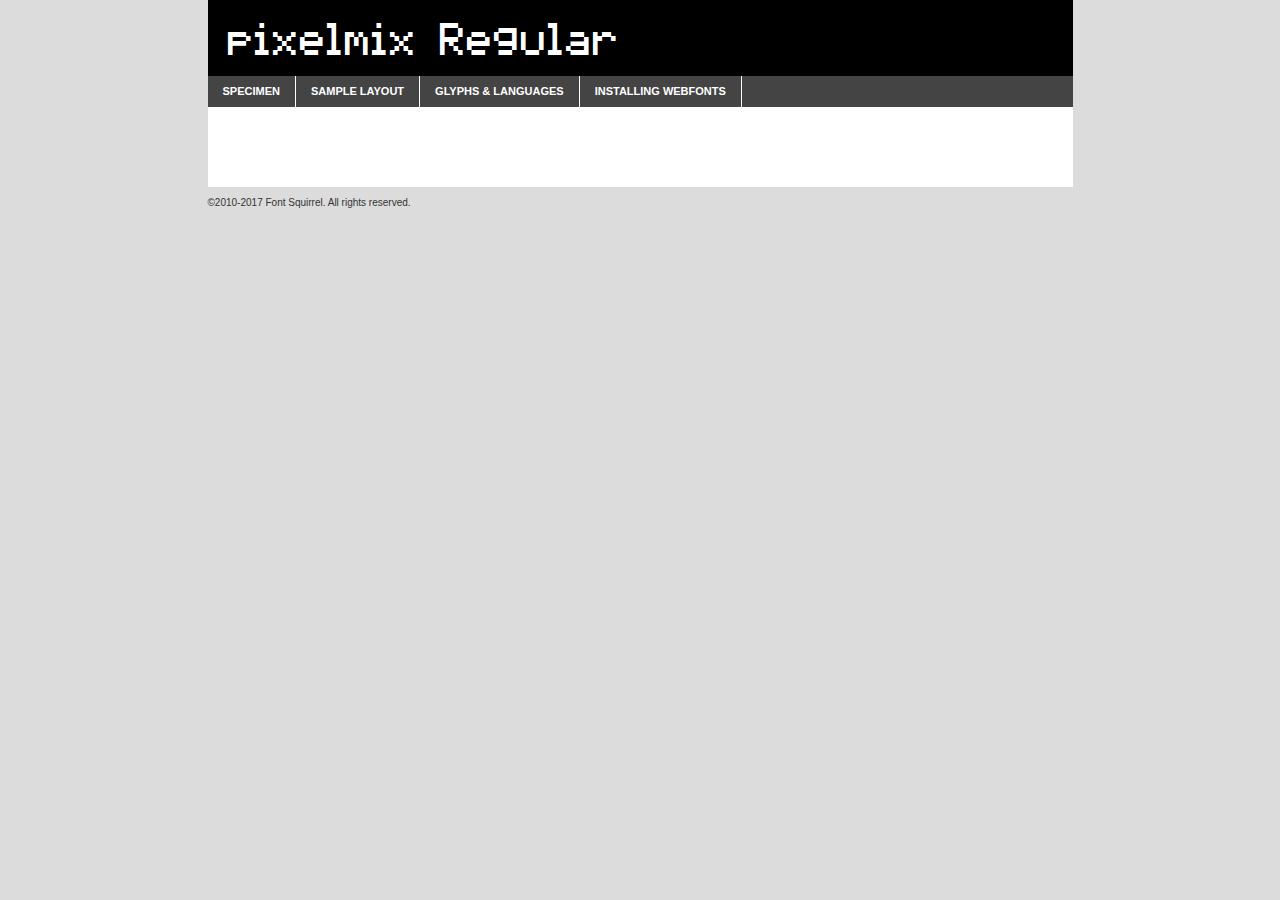
==== index.html @ a8cc3ea4 "test" ====
<!DOCTYPE html PUBLIC "-//W3C//DTD XHTML 1.0 Transitional//EN"
	"http://www.w3.org/TR/xhtml1/DTD/xhtml1-transitional.dtd">

<html xmlns="http://www.w3.org/1999/xhtml" xml:lang="en" lang="en">
<head>
	<meta http-equiv="Content-Type" content="text/html; charset=utf-8" />
	<script src="http://ajax.googleapis.com/ajax/libs/jquery/1.7.2/jquery.min.js" type="text/javascript" charset="utf-8"></script>
	<script type="text/javascript">
	(function($){$.fn.easyTabs=function(option){var param=jQuery.extend({fadeSpeed:"fast",defaultContent:1,activeClass:'active'},option);$(this).each(function(){var thisId="#"+this.id;if(param.defaultContent==''){param.defaultContent=1;}
	if(typeof param.defaultContent=="number")
	{var defaultTab=$(thisId+" .tabs li:eq("+(param.defaultContent-1)+") a").attr('href').substr(1);}else{var defaultTab=param.defaultContent;}
	$(thisId+" .tabs li a").each(function(){var tabToHide=$(this).attr('href').substr(1);$("#"+tabToHide).addClass('easytabs-tab-content');});hideAll();changeContent(defaultTab);function hideAll(){$(thisId+" .easytabs-tab-content").hide();}
	function changeContent(tabId){hideAll();$(thisId+" .tabs li").removeClass(param.activeClass);$(thisId+" .tabs li a[href=#"+tabId+"]").closest('li').addClass(param.activeClass);if(param.fadeSpeed!="none")
	{$(thisId+" #"+tabId).fadeIn(param.fadeSpeed);}else{$(thisId+" #"+tabId).show();}}
	$(thisId+" .tabs li").click(function(){var tabId=$(this).find('a').attr('href').substr(1);changeContent(tabId);return false;});});}})(jQuery);
	</script>
	<link rel="stylesheet" href="specimen_files/specimen_stylesheet.css" type="text/css" charset="utf-8" />
	<link rel="stylesheet" href="stylesheet.css" type="text/css" charset="utf-8" />

	<style type="text/css">
					body{
				font-family: 'pixelmixregular';
							}
		</style>

	<title>pixelmix Regular Specimen</title>
	
	
	<script type="text/javascript" charset="utf-8">
		$(document).ready(function() {
			$('#container').easyTabs({defaultContent:1});
		});
	</script>
</head>

<body>
<div id="container">
	<div id="header">
		pixelmix Regular	</div>
	<ul class="tabs">
		<li><a href="#specimen">Specimen</a></li>
		<li><a href="#layout">Sample Layout</a></li>
				<li><a href="#glyphs">Glyphs &amp; Languages</a></li>
		<li><a href="#installing">Installing Webfonts</a></li>
		
	</ul>
	
	<div id="main_content">

		
			<div id="specimen">
		
				<div class="section">
					<div class="grid12 firstcol">
						<div class="huge">AaBb</div>
					</div>
				</div>
		
				<div class="section">
					<div class="glyph_range">A&#x200B;B&#x200b;C&#x200b;D&#x200b;E&#x200b;F&#x200b;G&#x200b;H&#x200b;I&#x200b;J&#x200b;K&#x200b;L&#x200b;M&#x200b;N&#x200b;O&#x200b;P&#x200b;Q&#x200b;R&#x200b;S&#x200b;T&#x200b;U&#x200b;V&#x200b;W&#x200b;X&#x200b;Y&#x200b;Z&#x200b;a&#x200b;b&#x200b;c&#x200b;d&#x200b;e&#x200b;f&#x200b;g&#x200b;h&#x200b;i&#x200b;j&#x200b;k&#x200b;l&#x200b;m&#x200b;n&#x200b;o&#x200b;p&#x200b;q&#x200b;r&#x200b;s&#x200b;t&#x200b;u&#x200b;v&#x200b;w&#x200b;x&#x200b;y&#x200b;z&#x200b;1&#x200b;2&#x200b;3&#x200b;4&#x200b;5&#x200b;6&#x200b;7&#x200b;8&#x200b;9&#x200b;0&#x200b;&amp;&#x200b;.&#x200b;,&#x200b;?&#x200b;!&#x200b;&#64;&#x200b;(&#x200b;)&#x200b;#&#x200b;$&#x200b;%&#x200b;*&#x200b;+&#x200b;-&#x200b;=&#x200b;:&#x200b;;</div>
				</div>
				<div class="section">
					<div class="grid12 firstcol">
						<table class="sample_table">
							<tr><td>10</td><td class="size10">abcdefghijklmnopqrstuvwxyzABCDEFGHIJKLMNOPQRSTUVWXYZ0123456789abcdefghijklmnopqrstuvwxyzABCDEFGHIJKLMNOPQRSTUVWXYZ0123456789abcdefghijklmnopqrstuvwxyzABCDEFGHIJKLMNOPQRSTUVWXYZ</td></tr>
							<tr><td>11</td><td class="size11">abcdefghijklmnopqrstuvwxyzABCDEFGHIJKLMNOPQRSTUVWXYZ0123456789abcdefghijklmnopqrstuvwxyzABCDEFGHIJKLMNOPQRSTUVWXYZ0123456789abcdefghijklmnopqrstuvwxyzABCDEFGHIJKLMNOPQRSTUVWXYZ</td></tr>
							<tr><td>12</td><td class="size12">abcdefghijklmnopqrstuvwxyzABCDEFGHIJKLMNOPQRSTUVWXYZ0123456789abcdefghijklmnopqrstuvwxyzABCDEFGHIJKLMNOPQRSTUVWXYZ0123456789abcdefghijklmnopqrstuvwxyzABCDEFGHIJKLMNOPQRSTUVWXYZ</td></tr>
							<tr><td>13</td><td class="size13">abcdefghijklmnopqrstuvwxyzABCDEFGHIJKLMNOPQRSTUVWXYZ0123456789abcdefghijklmnopqrstuvwxyzABCDEFGHIJKLMNOPQRSTUVWXYZ0123456789abcdefghijklmnopqrstuvwxyzABCDEFGHIJKLMNOPQRSTUVWXYZ</td></tr>
							<tr><td>14</td><td class="size14">abcdefghijklmnopqrstuvwxyzABCDEFGHIJKLMNOPQRSTUVWXYZ0123456789abcdefghijklmnopqrstuvwxyzABCDEFGHIJKLMNOPQRSTUVWXYZ0123456789abcdefghijklmnopqrstuvwxyzABCDEFGHIJKLMNOPQRSTUVWXYZ</td></tr>
							<tr><td>16</td><td class="size16">abcdefghijklmnopqrstuvwxyzABCDEFGHIJKLMNOPQRSTUVWXYZ0123456789abcdefghijklmnopqrstuvwxyzABCDEFGHIJKLMNOPQRSTUVWXYZ</td></tr>
							<tr><td>18</td><td class="size18">abcdefghijklmnopqrstuvwxyzABCDEFGHIJKLMNOPQRSTUVWXYZ0123456789abcdefghijklmnopqrstuvwxyzABCDEFGHIJKLMNOPQRSTUVWXYZ</td></tr>
							<tr><td>20</td><td class="size20">abcdefghijklmnopqrstuvwxyzABCDEFGHIJKLMNOPQRSTUVWXYZ0123456789abcdefghijklmnopqrstuvwxyzABCDEFGHIJKLMNOPQRSTUVWXYZ</td></tr>
							<tr><td>24</td><td class="size24">abcdefghijklmnopqrstuvwxyzABCDEFGHIJKLMNOPQRSTUVWXYZ0123456789abcdefghijklmnopqrstuvwxyzABCDEFGHIJKLMNOPQRSTUVWXYZ</td></tr>
							<tr><td>30</td><td class="size30">abcdefghijklmnopqrstuvwxyzABCDEFGHIJKLMNOPQRSTUVWXYZ0123456789abcdefghijklmnopqrstuvwxyzABCDEFGHIJKLMNOPQRSTUVWXYZ</td></tr>
							<tr><td>36</td><td class="size36">abcdefghijklmnopqrstuvwxyzABCDEFGHIJKLMNOPQRSTUVWXYZ0123456789abcdefghijklmnopqrstuvwxyzABCDEFGHIJKLMNOPQRSTUVWXYZ</td></tr>
							<tr><td>48</td><td class="size48">abcdefghijklmnopqrstuvwxyzABCDEFGHIJKLMNOPQRSTUVWXYZ0123456789abcdefghijklmnopqrstuvwxyzABCDEFGHIJKLMNOPQRSTUVWXYZ</td></tr>
							<tr><td>60</td><td class="size60">abcdefghijklmnopqrstuvwxyzABCDEFGHIJKLMNOPQRSTUVWXYZ0123456789abcdefghijklmnopqrstuvwxyzABCDEFGHIJKLMNOPQRSTUVWXYZ</td></tr>
							<tr><td>72</td><td class="size72">abcdefghijklmnopqrstuvwxyzABCDEFGHIJKLMNOPQRSTUVWXYZ0123456789abcdefghijklmnopqrstuvwxyzABCDEFGHIJKLMNOPQRSTUVWXYZ</td></tr>
							<tr><td>90</td><td class="size90">abcdefghijklmnopqrstuvwxyzABCDEFGHIJKLMNOPQRSTUVWXYZ0123456789abcdefghijklmnopqrstuvwxyzABCDEFGHIJKLMNOPQRSTUVWXYZ</td></tr>
						</table>
				
					</div>
			
				</div>
		
		
		
								<div class="section" id="bodycomparison">


										<div id="xheight">
				<div class="fontbody">&#x25FC;&#x25FC;&#x25FC;&#x25FC;&#x25FC;&#x25FC;&#x25FC;&#x25FC;&#x25FC;&#x25FC;&#x25FC;&#x25FC;&#x25FC;&#x25FC;&#x25FC;&#x25FC;&#x25FC;&#x25FC;&#x25FC;&#x25FC;&#x25FC;&#x25FC;&#x25FC;&#x25FC;&#x25FC;&#x25FC;&#x25FC;&#x25FC;&#x25FC;&#x25FC;&#x25FC;&#x25FC;&#x25FC;&#x25FC;&#x25FC;&#x25FC;&#x25FC;&#x25FC;&#x25FC;&#x25FC;&#x25FC;&#x25FC;&#x25FC;&#x25FC;&#x25FC;&#x25FC;&#x25FC;&#x25FC;&#x25FC;&#x25FC;&#x25FC;&#x25FC;&#x25FC;&#x25FC;&#x25FC;&#x25FC;&#x25FC;&#x25FC;&#x25FC;&#x25FC;&#x25FC;&#x25FC;&#x25FC;&#x25FC;&#x25FC;&#x25FC;&#x25FC;&#x25FC;&#x25FC;&#x25FC;&#x25FC;&#x25FC;&#x25FC;&#x25FC;&#x25FC;&#x25FC;&#x25FC;&#x25FC;&#x25FC;&#x25FC;&#x25FC;&#x25FC;&#x25FC;&#x25FC;&#x25FC;&#x25FC;&#x25FC;&#x25FC;&#x25FC;&#x25FC;&#x25FC;&#x25FC;&#x25FC;&#x25FC;&#x25FC;&#x25FC;&#x25FC;&#x25FC;&#x25FC;body</div><div class="arialbody">body</div><div class="verdanabody">body</div><div class="georgiabody">body</div></div>
										<div class="fontbody" style="z-index:1">
											body<span>pixelmix Regular</span>
										</div>
										<div class="arialbody" style="z-index:1">
											body<span>Arial</span>
										</div>
										<div class="verdanabody" style="z-index:1">
											body<span>Verdana</span>
										</div>
										<div class="georgiabody" style="z-index:1">
											body<span>Georgia</span>
										</div>



								</div>
		
		
				<div class="section psample psample_row1" id="">
					
					<div class="grid2 firstcol">
						<p class="size10"><span>10.</span>Aenean lacinia bibendum nulla sed consectetur. Fusce dapibus, tellus ac cursus commodo, tortor mauris condimentum nibh, ut fermentum massa justo sit amet risus. Nullam id dolor id nibh ultricies vehicula ut id elit. Cum sociis natoque penatibus et magnis dis parturient montes, nascetur ridiculus mus. Nulla vitae elit libero, a pharetra augue.</p>
			
					</div>
					<div class="grid3">
						<p class="size11"><span>11.</span>Aenean lacinia bibendum nulla sed consectetur. Fusce dapibus, tellus ac cursus commodo, tortor mauris condimentum nibh, ut fermentum massa justo sit amet risus. Nullam id dolor id nibh ultricies vehicula ut id elit. Cum sociis natoque penatibus et magnis dis parturient montes, nascetur ridiculus mus. Nulla vitae elit libero, a pharetra augue.</p>
			
					</div>
					<div class="grid3">
						<p class="size12"><span>12.</span>Aenean lacinia bibendum nulla sed consectetur. Fusce dapibus, tellus ac cursus commodo, tortor mauris condimentum nibh, ut fermentum massa justo sit amet risus. Nullam id dolor id nibh ultricies vehicula ut id elit. Cum sociis natoque penatibus et magnis dis parturient montes, nascetur ridiculus mus. Nulla vitae elit libero, a pharetra augue.</p>
			
					</div>
					<div class="grid4">
						<p class="size13"><span>13.</span>Aenean lacinia bibendum nulla sed consectetur. Fusce dapibus, tellus ac cursus commodo, tortor mauris condimentum nibh, ut fermentum massa justo sit amet risus. Nullam id dolor id nibh ultricies vehicula ut id elit. Cum sociis natoque penatibus et magnis dis parturient montes, nascetur ridiculus mus. Nulla vitae elit libero, a pharetra augue.</p>
			
					</div>
					<div class="white_blend"></div>
					
				</div>
				<div class="section psample psample_row2" id="">
					<div class="grid3 firstcol">
						<p class="size14"><span>14.</span>Aenean lacinia bibendum nulla sed consectetur. Fusce dapibus, tellus ac cursus commodo, tortor mauris condimentum nibh, ut fermentum massa justo sit amet risus. Nullam id dolor id nibh ultricies vehicula ut id elit. Cum sociis natoque penatibus et magnis dis parturient montes, nascetur ridiculus mus. Nulla vitae elit libero, a pharetra augue.</p>
			
					</div>
					<div class="grid4">
						<p class="size16"><span>16.</span>Aenean lacinia bibendum nulla sed consectetur. Fusce dapibus, tellus ac cursus commodo, tortor mauris condimentum nibh, ut fermentum massa justo sit amet risus. Nullam id dolor id nibh ultricies vehicula ut id elit. Cum sociis natoque penatibus et magnis dis parturient montes, nascetur ridiculus mus. Nulla vitae elit libero, a pharetra augue.</p>
			
					</div>
					<div class="grid5">
						<p class="size18"><span>18.</span>Aenean lacinia bibendum nulla sed consectetur. Fusce dapibus, tellus ac cursus commodo, tortor mauris condimentum nibh, ut fermentum massa justo sit amet risus. Nullam id dolor id nibh ultricies vehicula ut id elit. Cum sociis natoque penatibus et magnis dis parturient montes, nascetur ridiculus mus. Nulla vitae elit libero, a pharetra augue.</p>
			
					</div>

					<div class="white_blend"></div>

				</div>
				
				<div class="section psample psample_row3" id="">
					<div class="grid5 firstcol">
						<p class="size20"><span>20.</span>Aenean lacinia bibendum nulla sed consectetur. Fusce dapibus, tellus ac cursus commodo, tortor mauris condimentum nibh, ut fermentum massa justo sit amet risus. Nullam id dolor id nibh ultricies vehicula ut id elit. Cum sociis natoque penatibus et magnis dis parturient montes, nascetur ridiculus mus. Nulla vitae elit libero, a pharetra augue.</p>
					</div>
					<div class="grid7">
						<p class="size24"><span>24.</span>Aenean lacinia bibendum nulla sed consectetur. Fusce dapibus, tellus ac cursus commodo, tortor mauris condimentum nibh, ut fermentum massa justo sit amet risus. Nullam id dolor id nibh ultricies vehicula ut id elit. Cum sociis natoque penatibus et magnis dis parturient montes, nascetur ridiculus mus. Nulla vitae elit libero, a pharetra augue.</p>
					</div>
					
					<div class="white_blend"></div>
					
				</div>
				
				<div class="section psample psample_row4" id="">
					<div class="grid12 firstcol">
						<p class="size30"><span>30.</span>Aenean lacinia bibendum nulla sed consectetur. Fusce dapibus, tellus ac cursus commodo, tortor mauris condimentum nibh, ut fermentum massa justo sit amet risus. Nullam id dolor id nibh ultricies vehicula ut id elit. Cum sociis natoque penatibus et magnis dis parturient montes, nascetur ridiculus mus. Nulla vitae elit libero, a pharetra augue.</p>
					</div>
					<div class="white_blend"></div>
					
				</div>
				
				
				
				<div class="section psample psample_row1 fullreverse">
					<div class="grid2 firstcol">
						<p class="size10"><span>10.</span>Aenean lacinia bibendum nulla sed consectetur. Fusce dapibus, tellus ac cursus commodo, tortor mauris condimentum nibh, ut fermentum massa justo sit amet risus. Nullam id dolor id nibh ultricies vehicula ut id elit. Cum sociis natoque penatibus et magnis dis parturient montes, nascetur ridiculus mus. Nulla vitae elit libero, a pharetra augue.</p>
			
					</div>
					<div class="grid3">
						<p class="size11"><span>11.</span>Aenean lacinia bibendum nulla sed consectetur. Fusce dapibus, tellus ac cursus commodo, tortor mauris condimentum nibh, ut fermentum massa justo sit amet risus. Nullam id dolor id nibh ultricies vehicula ut id elit. Cum sociis natoque penatibus et magnis dis parturient montes, nascetur ridiculus mus. Nulla vitae elit libero, a pharetra augue.</p>
			
					</div>
					<div class="grid3">
						<p class="size12"><span>12.</span>Aenean lacinia bibendum nulla sed consectetur. Fusce dapibus, tellus ac cursus commodo, tortor mauris condimentum nibh, ut fermentum massa justo sit amet risus. Nullam id dolor id nibh ultricies vehicula ut id elit. Cum sociis natoque penatibus et magnis dis parturient montes, nascetur ridiculus mus. Nulla vitae elit libero, a pharetra augue.</p>
			
					</div>
					<div class="grid4">
						<p class="size13"><span>13.</span>Aenean lacinia bibendum nulla sed consectetur. Fusce dapibus, tellus ac cursus commodo, tortor mauris condimentum nibh, ut fermentum massa justo sit amet risus. Nullam id dolor id nibh ultricies vehicula ut id elit. Cum sociis natoque penatibus et magnis dis parturient montes, nascetur ridiculus mus. Nulla vitae elit libero, a pharetra augue.</p>
			
					</div>
					<div class="black_blend"></div>
					
				</div>
				
				<div class="section psample psample_row2 fullreverse">
					<div class="grid3 firstcol">
						<p class="size14"><span>14.</span>Aenean lacinia bibendum nulla sed consectetur. Fusce dapibus, tellus ac cursus commodo, tortor mauris condimentum nibh, ut fermentum massa justo sit amet risus. Nullam id dolor id nibh ultricies vehicula ut id elit. Cum sociis natoque penatibus et magnis dis parturient montes, nascetur ridiculus mus. Nulla vitae elit libero, a pharetra augue.</p>
			
					</div>
					<div class="grid4">
						<p class="size16"><span>16.</span>Aenean lacinia bibendum nulla sed consectetur. Fusce dapibus, tellus ac cursus commodo, tortor mauris condimentum nibh, ut fermentum massa justo sit amet risus. Nullam id dolor id nibh ultricies vehicula ut id elit. Cum sociis natoque penatibus et magnis dis parturient montes, nascetur ridiculus mus. Nulla vitae elit libero, a pharetra augue.</p>
			
					</div>
					<div class="grid5">
						<p class="size18"><span>18.</span>Aenean lacinia bibendum nulla sed consectetur. Fusce dapibus, tellus ac cursus commodo, tortor mauris condimentum nibh, ut fermentum massa justo sit amet risus. Nullam id dolor id nibh ultricies vehicula ut id elit. Cum sociis natoque penatibus et magnis dis parturient montes, nascetur ridiculus mus. Nulla vitae elit libero, a pharetra augue.</p>
			
					</div>
					<div class="black_blend"></div>

				</div>
				
				<div class="section psample fullreverse psample_row3" id="">
					<div class="grid5 firstcol">
						<p class="size20"><span>20.</span>Aenean lacinia bibendum nulla sed consectetur. Fusce dapibus, tellus ac cursus commodo, tortor mauris condimentum nibh, ut fermentum massa justo sit amet risus. Nullam id dolor id nibh ultricies vehicula ut id elit. Cum sociis natoque penatibus et magnis dis parturient montes, nascetur ridiculus mus. Nulla vitae elit libero, a pharetra augue.</p>
					</div>
					<div class="grid7">
						<p class="size24"><span>24.</span>Aenean lacinia bibendum nulla sed consectetur. Fusce dapibus, tellus ac cursus commodo, tortor mauris condimentum nibh, ut fermentum massa justo sit amet risus. Nullam id dolor id nibh ultricies vehicula ut id elit. Cum sociis natoque penatibus et magnis dis parturient montes, nascetur ridiculus mus. Nulla vitae elit libero, a pharetra augue.</p>
					</div>
					
					<div class="black_blend"></div>
					
				</div>
				
				<div class="section psample fullreverse psample_row4" id="" style="border-bottom: 20px #000 solid;">
					<div class="grid12 firstcol">
						<p class="size30"><span>30.</span>Aenean lacinia bibendum nulla sed consectetur. Fusce dapibus, tellus ac cursus commodo, tortor mauris condimentum nibh, ut fermentum massa justo sit amet risus. Nullam id dolor id nibh ultricies vehicula ut id elit. Cum sociis natoque penatibus et magnis dis parturient montes, nascetur ridiculus mus. Nulla vitae elit libero, a pharetra augue.</p>
					</div>
					<div class="black_blend"></div>
					
				</div>
				
				
				
				
			</div>
			
			<div id="layout">
				
				<div class="section">
					
					<div class="grid12 firstcol">
						<h1>Lorem Ipsum Dolor</h1>
						<h2>Etiam porta sem malesuada magna mollis euismod</h2>
						
						<p class="byline">By <a href="#link">Aenean Lacinia</a></p>
					</div>
				</div>
				<div class="section">
					<div class="grid8 firstcol">
						<p class="large">Donec sed odio dui. Morbi leo risus, porta ac consectetur ac, vestibulum at eros. Fusce dapibus, tellus ac cursus commodo, tortor mauris condimentum nibh, ut fermentum massa justo sit amet risus. </p>

						
						<h3>Pellentesque ornare sem</h3>

						<p>Maecenas sed diam eget risus varius blandit sit amet non magna. Maecenas faucibus mollis interdum. Donec ullamcorper nulla non metus auctor fringilla. Nullam id dolor id nibh ultricies vehicula ut id elit. Nullam id dolor id nibh ultricies vehicula ut id elit. </p>

						<p>Aenean eu leo quam. Pellentesque ornare sem lacinia quam venenatis vestibulum. Lorem ipsum dolor sit amet, consectetur adipiscing elit. Cum sociis natoque penatibus et magnis dis parturient montes, nascetur ridiculus mus. </p>

						<p>Nulla vitae elit libero, a pharetra augue. Praesent commodo cursus magna, vel scelerisque nisl consectetur et. Aenean lacinia bibendum nulla sed consectetur. </p>

						<p>Nullam quis risus eget urna mollis ornare vel eu leo. Nullam quis risus eget urna mollis ornare vel eu leo. Maecenas sed diam eget risus varius blandit sit amet non magna. Donec ullamcorper nulla non metus auctor fringilla. </p>

						<h3>Cras mattis consectetur</h3>

						<p>Aenean eu leo quam. Pellentesque ornare sem lacinia quam venenatis vestibulum. Aenean lacinia bibendum nulla sed consectetur. Integer posuere erat a ante venenatis dapibus posuere velit aliquet. Cras mattis consectetur purus sit amet fermentum. </p>

						<p>Nullam id dolor id nibh ultricies vehicula ut id elit. Nullam quis risus eget urna mollis ornare vel eu leo. Cras mattis consectetur purus sit amet fermentum.</p>
					</div>
					
					<div class="grid4 sidebar">
						
						<div class="box reverse">
							<p class="last">Nullam quis risus eget urna mollis ornare vel eu leo. Donec ullamcorper nulla non metus auctor fringilla. Cras mattis consectetur purus sit amet fermentum. Sed posuere consectetur est at lobortis. Lorem ipsum dolor sit amet, consectetur adipiscing elit. </p>
						</div>
						
						<p class="caption">Maecenas sed diam eget risus varius.</p>

						<p>Vestibulum id ligula porta felis euismod semper. Integer posuere erat a ante venenatis dapibus posuere velit aliquet. Vestibulum id ligula porta felis euismod semper. Sed posuere consectetur est at lobortis. Maecenas sed diam eget risus varius blandit sit amet non magna. Fusce dapibus, tellus ac cursus commodo, tortor mauris condimentum nibh, ut fermentum massa justo sit amet risus. </p>

					

						<p>Duis mollis, est non commodo luctus, nisi erat porttitor ligula, eget lacinia odio sem nec elit. Aenean lacinia bibendum nulla sed consectetur. Vivamus sagittis lacus vel augue laoreet rutrum faucibus dolor auctor. Aenean lacinia bibendum nulla sed consectetur. Nullam quis risus eget urna mollis ornare vel eu leo. </p>

						<p>Praesent commodo cursus magna, vel scelerisque nisl consectetur et. Donec ullamcorper nulla non metus auctor fringilla. Maecenas faucibus mollis interdum. Fusce dapibus, tellus ac cursus commodo, tortor mauris condimentum nibh, ut fermentum massa justo sit amet risus. </p>

					</div>
				</div>
				
			</div>


			



		<div id="glyphs">
			<div class="section">
				<div class="grid12 firstcol">
			
				<h1>Language Support</h1>
				<p>The subset of pixelmix Regular in this kit supports the following languages:<br />
			
					Albanian, Basque, Breton, Chamorro, Danish, Dutch, English, Faroese, Finnish, Frisian, Galician, German, Icelandic, Italian, Malagasy, Norwegian, Portuguese, Spanish, Swedish, Alsatian, Aragonese, Arapaho, Arrernte, Asturian, Aymara, Bislama, Cebuano, Corsican, Fijian, French_creole, Genoese, Gilbertese, Greenlandic, Haitian_creole, Hiligaynon, Hmong, Hopi, Ibanag, Iloko_ilokano, Indonesian, Interglossa_glosa, Interlingua, Irish_gaelic, Jerriais, Lojban, Lombard, Luxembourgeois, Manx, Mohawk, Norfolk_pitcairnese, Occitan, Oromo, Pangasinan, Papiamento, Piedmontese, Potawatomi, Rhaeto-romance, Romansh, Rotokas, Sami_lule, Sardinian, Scots_gaelic, Seychelles_creole, Shona, Sicilian, Somali, Southern_ndebele, Swahili, Swati_swazi, Tagalog_filipino_pilipino, Tetum, Tok_pisin, Uyghur_latinized, Volapuk, Walloon, Warlpiri, Xhosa, Yapese, Zulu, Latinbasic, Ubasic, Demo				</p>
				<h1>Glyph Chart</h1>
				<p>The subset of pixelmix Regular in this kit includes all the glyphs listed below. Unicode entities are included above each glyph to help you insert individual characters into your layout.</p>
				<div id="glyph_chart">
			
																														 <div><p>&amp;#13;</p>&#13;</div>
																				 <div><p>&amp;#32;</p>&#32;</div>
																				 <div><p>&amp;#33;</p>&#33;</div>
																				 <div><p>&amp;#34;</p>&#34;</div>
																				 <div><p>&amp;#35;</p>&#35;</div>
																				 <div><p>&amp;#36;</p>&#36;</div>
																				 <div><p>&amp;#37;</p>&#37;</div>
																				 <div><p>&amp;#38;</p>&#38;</div>
																				 <div><p>&amp;#39;</p>&#39;</div>
																				 <div><p>&amp;#40;</p>&#40;</div>
																				 <div><p>&amp;#41;</p>&#41;</div>
																				 <div><p>&amp;#42;</p>&#42;</div>
																				 <div><p>&amp;#43;</p>&#43;</div>
																				 <div><p>&amp;#44;</p>&#44;</div>
																				 <div><p>&amp;#45;</p>&#45;</div>
																				 <div><p>&amp;#46;</p>&#46;</div>
																				 <div><p>&amp;#47;</p>&#47;</div>
																				 <div><p>&amp;#48;</p>&#48;</div>
																				 <div><p>&amp;#49;</p>&#49;</div>
																				 <div><p>&amp;#50;</p>&#50;</div>
																				 <div><p>&amp;#51;</p>&#51;</div>
																				 <div><p>&amp;#52;</p>&#52;</div>
																				 <div><p>&amp;#53;</p>&#53;</div>
																				 <div><p>&amp;#54;</p>&#54;</div>
																				 <div><p>&amp;#55;</p>&#55;</div>
																				 <div><p>&amp;#56;</p>&#56;</div>
																				 <div><p>&amp;#57;</p>&#57;</div>
																				 <div><p>&amp;#58;</p>&#58;</div>
																				 <div><p>&amp;#59;</p>&#59;</div>
																				 <div><p>&amp;#60;</p>&#60;</div>
																				 <div><p>&amp;#61;</p>&#61;</div>
																				 <div><p>&amp;#62;</p>&#62;</div>
																				 <div><p>&amp;#63;</p>&#63;</div>
																				 <div><p>&amp;#64;</p>&#64;</div>
																				 <div><p>&amp;#65;</p>&#65;</div>
																				 <div><p>&amp;#66;</p>&#66;</div>
																				 <div><p>&amp;#67;</p>&#67;</div>
																				 <div><p>&amp;#68;</p>&#68;</div>
																				 <div><p>&amp;#69;</p>&#69;</div>
																				 <div><p>&amp;#70;</p>&#70;</div>
																				 <div><p>&amp;#71;</p>&#71;</div>
																				 <div><p>&amp;#72;</p>&#72;</div>
																				 <div><p>&amp;#73;</p>&#73;</div>
																				 <div><p>&amp;#74;</p>&#74;</div>
																				 <div><p>&amp;#75;</p>&#75;</div>
																				 <div><p>&amp;#76;</p>&#76;</div>
																				 <div><p>&amp;#77;</p>&#77;</div>
																				 <div><p>&amp;#78;</p>&#78;</div>
																				 <div><p>&amp;#79;</p>&#79;</div>
																				 <div><p>&amp;#80;</p>&#80;</div>
																				 <div><p>&amp;#81;</p>&#81;</div>
																				 <div><p>&amp;#82;</p>&#82;</div>
																				 <div><p>&amp;#83;</p>&#83;</div>
																				 <div><p>&amp;#84;</p>&#84;</div>
																				 <div><p>&amp;#85;</p>&#85;</div>
																				 <div><p>&amp;#86;</p>&#86;</div>
																				 <div><p>&amp;#87;</p>&#87;</div>
																				 <div><p>&amp;#88;</p>&#88;</div>
																				 <div><p>&amp;#89;</p>&#89;</div>
																				 <div><p>&amp;#90;</p>&#90;</div>
																				 <div><p>&amp;#91;</p>&#91;</div>
																				 <div><p>&amp;#92;</p>&#92;</div>
																				 <div><p>&amp;#93;</p>&#93;</div>
																				 <div><p>&amp;#94;</p>&#94;</div>
																				 <div><p>&amp;#95;</p>&#95;</div>
																				 <div><p>&amp;#96;</p>&#96;</div>
																				 <div><p>&amp;#97;</p>&#97;</div>
																				 <div><p>&amp;#98;</p>&#98;</div>
																				 <div><p>&amp;#99;</p>&#99;</div>
																				 <div><p>&amp;#100;</p>&#100;</div>
																				 <div><p>&amp;#101;</p>&#101;</div>
																				 <div><p>&amp;#102;</p>&#102;</div>
																				 <div><p>&amp;#103;</p>&#103;</div>
																				 <div><p>&amp;#104;</p>&#104;</div>
																				 <div><p>&amp;#105;</p>&#105;</div>
																				 <div><p>&amp;#106;</p>&#106;</div>
																				 <div><p>&amp;#107;</p>&#107;</div>
																				 <div><p>&amp;#108;</p>&#108;</div>
																				 <div><p>&amp;#109;</p>&#109;</div>
																				 <div><p>&amp;#110;</p>&#110;</div>
																				 <div><p>&amp;#111;</p>&#111;</div>
																				 <div><p>&amp;#112;</p>&#112;</div>
																				 <div><p>&amp;#113;</p>&#113;</div>
																				 <div><p>&amp;#114;</p>&#114;</div>
																				 <div><p>&amp;#115;</p>&#115;</div>
																				 <div><p>&amp;#116;</p>&#116;</div>
																				 <div><p>&amp;#117;</p>&#117;</div>
																				 <div><p>&amp;#118;</p>&#118;</div>
																				 <div><p>&amp;#119;</p>&#119;</div>
																				 <div><p>&amp;#120;</p>&#120;</div>
																				 <div><p>&amp;#121;</p>&#121;</div>
																				 <div><p>&amp;#122;</p>&#122;</div>
																				 <div><p>&amp;#123;</p>&#123;</div>
																				 <div><p>&amp;#124;</p>&#124;</div>
																				 <div><p>&amp;#125;</p>&#125;</div>
																				 <div><p>&amp;#126;</p>&#126;</div>
																				 <div><p>&amp;#160;</p>&#160;</div>
																				 <div><p>&amp;#161;</p>&#161;</div>
																				 <div><p>&amp;#162;</p>&#162;</div>
																				 <div><p>&amp;#163;</p>&#163;</div>
																				 <div><p>&amp;#164;</p>&#164;</div>
																				 <div><p>&amp;#165;</p>&#165;</div>
																				 <div><p>&amp;#166;</p>&#166;</div>
																				 <div><p>&amp;#167;</p>&#167;</div>
																				 <div><p>&amp;#168;</p>&#168;</div>
																				 <div><p>&amp;#169;</p>&#169;</div>
																				 <div><p>&amp;#170;</p>&#170;</div>
																				 <div><p>&amp;#171;</p>&#171;</div>
																				 <div><p>&amp;#172;</p>&#172;</div>
																				 <div><p>&amp;#173;</p>&#173;</div>
																				 <div><p>&amp;#174;</p>&#174;</div>
																				 <div><p>&amp;#175;</p>&#175;</div>
																				 <div><p>&amp;#176;</p>&#176;</div>
																				 <div><p>&amp;#177;</p>&#177;</div>
																				 <div><p>&amp;#178;</p>&#178;</div>
																				 <div><p>&amp;#179;</p>&#179;</div>
																				 <div><p>&amp;#180;</p>&#180;</div>
																				 <div><p>&amp;#181;</p>&#181;</div>
																				 <div><p>&amp;#182;</p>&#182;</div>
																				 <div><p>&amp;#183;</p>&#183;</div>
																				 <div><p>&amp;#184;</p>&#184;</div>
																				 <div><p>&amp;#185;</p>&#185;</div>
																				 <div><p>&amp;#186;</p>&#186;</div>
																				 <div><p>&amp;#187;</p>&#187;</div>
																				 <div><p>&amp;#188;</p>&#188;</div>
																				 <div><p>&amp;#189;</p>&#189;</div>
																				 <div><p>&amp;#190;</p>&#190;</div>
																				 <div><p>&amp;#191;</p>&#191;</div>
																				 <div><p>&amp;#192;</p>&#192;</div>
																				 <div><p>&amp;#193;</p>&#193;</div>
																				 <div><p>&amp;#194;</p>&#194;</div>
																				 <div><p>&amp;#195;</p>&#195;</div>
																				 <div><p>&amp;#196;</p>&#196;</div>
																				 <div><p>&amp;#197;</p>&#197;</div>
																				 <div><p>&amp;#198;</p>&#198;</div>
																				 <div><p>&amp;#199;</p>&#199;</div>
																				 <div><p>&amp;#200;</p>&#200;</div>
																				 <div><p>&amp;#201;</p>&#201;</div>
																				 <div><p>&amp;#202;</p>&#202;</div>
																				 <div><p>&amp;#203;</p>&#203;</div>
																				 <div><p>&amp;#204;</p>&#204;</div>
																				 <div><p>&amp;#205;</p>&#205;</div>
																				 <div><p>&amp;#206;</p>&#206;</div>
																				 <div><p>&amp;#207;</p>&#207;</div>
																				 <div><p>&amp;#208;</p>&#208;</div>
																				 <div><p>&amp;#209;</p>&#209;</div>
																				 <div><p>&amp;#210;</p>&#210;</div>
																				 <div><p>&amp;#211;</p>&#211;</div>
																				 <div><p>&amp;#212;</p>&#212;</div>
																				 <div><p>&amp;#213;</p>&#213;</div>
																				 <div><p>&amp;#214;</p>&#214;</div>
																				 <div><p>&amp;#215;</p>&#215;</div>
																				 <div><p>&amp;#216;</p>&#216;</div>
																				 <div><p>&amp;#217;</p>&#217;</div>
																				 <div><p>&amp;#218;</p>&#218;</div>
																				 <div><p>&amp;#219;</p>&#219;</div>
																				 <div><p>&amp;#220;</p>&#220;</div>
																				 <div><p>&amp;#221;</p>&#221;</div>
																				 <div><p>&amp;#222;</p>&#222;</div>
																				 <div><p>&amp;#223;</p>&#223;</div>
																				 <div><p>&amp;#224;</p>&#224;</div>
																				 <div><p>&amp;#225;</p>&#225;</div>
																				 <div><p>&amp;#226;</p>&#226;</div>
																				 <div><p>&amp;#227;</p>&#227;</div>
																				 <div><p>&amp;#228;</p>&#228;</div>
																				 <div><p>&amp;#229;</p>&#229;</div>
																				 <div><p>&amp;#230;</p>&#230;</div>
																				 <div><p>&amp;#231;</p>&#231;</div>
																				 <div><p>&amp;#232;</p>&#232;</div>
																				 <div><p>&amp;#233;</p>&#233;</div>
																				 <div><p>&amp;#234;</p>&#234;</div>
																				 <div><p>&amp;#235;</p>&#235;</div>
																				 <div><p>&amp;#236;</p>&#236;</div>
																				 <div><p>&amp;#237;</p>&#237;</div>
																				 <div><p>&amp;#238;</p>&#238;</div>
																				 <div><p>&amp;#239;</p>&#239;</div>
																				 <div><p>&amp;#240;</p>&#240;</div>
																				 <div><p>&amp;#241;</p>&#241;</div>
																				 <div><p>&amp;#242;</p>&#242;</div>
																				 <div><p>&amp;#243;</p>&#243;</div>
																				 <div><p>&amp;#244;</p>&#244;</div>
																				 <div><p>&amp;#245;</p>&#245;</div>
																				 <div><p>&amp;#246;</p>&#246;</div>
																				 <div><p>&amp;#247;</p>&#247;</div>
																				 <div><p>&amp;#248;</p>&#248;</div>
																				 <div><p>&amp;#249;</p>&#249;</div>
																				 <div><p>&amp;#250;</p>&#250;</div>
																				 <div><p>&amp;#251;</p>&#251;</div>
																				 <div><p>&amp;#252;</p>&#252;</div>
																				 <div><p>&amp;#253;</p>&#253;</div>
																				 <div><p>&amp;#254;</p>&#254;</div>
																				 <div><p>&amp;#255;</p>&#255;</div>
																				 <div><p>&amp;#376;</p>&#376;</div>
																				 <div><p>&amp;#8192;</p>&#8192;</div>
																				 <div><p>&amp;#8193;</p>&#8193;</div>
																				 <div><p>&amp;#8194;</p>&#8194;</div>
																				 <div><p>&amp;#8195;</p>&#8195;</div>
																				 <div><p>&amp;#8196;</p>&#8196;</div>
																				 <div><p>&amp;#8197;</p>&#8197;</div>
																				 <div><p>&amp;#8198;</p>&#8198;</div>
																				 <div><p>&amp;#8199;</p>&#8199;</div>
																				 <div><p>&amp;#8200;</p>&#8200;</div>
																				 <div><p>&amp;#8201;</p>&#8201;</div>
																				 <div><p>&amp;#8202;</p>&#8202;</div>
																				 <div><p>&amp;#8208;</p>&#8208;</div>
																				 <div><p>&amp;#8209;</p>&#8209;</div>
																				 <div><p>&amp;#8210;</p>&#8210;</div>
																				 <div><p>&amp;#8211;</p>&#8211;</div>
																				 <div><p>&amp;#8212;</p>&#8212;</div>
																				 <div><p>&amp;#8216;</p>&#8216;</div>
																				 <div><p>&amp;#8217;</p>&#8217;</div>
																				 <div><p>&amp;#8218;</p>&#8218;</div>
																				 <div><p>&amp;#8220;</p>&#8220;</div>
																				 <div><p>&amp;#8221;</p>&#8221;</div>
																				 <div><p>&amp;#8222;</p>&#8222;</div>
																				 <div><p>&amp;#8230;</p>&#8230;</div>
																				 <div><p>&amp;#8239;</p>&#8239;</div>
																				 <div><p>&amp;#8249;</p>&#8249;</div>
																				 <div><p>&amp;#8250;</p>&#8250;</div>
																				 <div><p>&amp;#8287;</p>&#8287;</div>
																				 <div><p>&amp;#8364;</p>&#8364;</div>
																				 <div><p>&amp;#8482;</p>&#8482;</div>
																				 <div><p>&amp;#9724;</p>&#9724;</div>
																				 <div><p>&amp;#64257;</p>&#64257;</div>
																				 <div><p>&amp;#64258;</p>&#64258;</div>
																												</div>	
				</div>
		
		
			</div>
		</div>
		
		
		<div id="specs">
			
		</div>
	
		<div id="installing">
			<div class="section">
				<div class="grid7 firstcol">
					<h1>Installing Webfonts</h1>
					
					<p>Webfonts are supported by all major browser platforms but not all in the same way. There are currently four different font formats that must be included in order to target all browsers. This includes TTF, WOFF, EOT and SVG.</p>
					
					<h2>1. Upload your webfonts</h2>
					<p>You must upload your webfont kit to your website. They should be in or near the same directory as your CSS files.</p>
					
					<h2>2. Include the webfont stylesheet</h2>
					<p>A special CSS @font-face declaration helps the various browsers select the appropriate font it needs without causing you a bunch of headaches. Learn more about this syntax by reading the <a href="https://www.fontspring.com/blog/further-hardening-of-the-bulletproof-syntax">Fontspring blog post</a> about it. The code for it is as follows:</p>


<code>
@font-face{ 
	font-family: 'MyWebFont';
	src: url('WebFont.eot');
	src: url('WebFont.eot?#iefix') format('embedded-opentype'),
	     url('WebFont.woff') format('woff'),
	     url('WebFont.ttf') format('truetype'),
	     url('WebFont.svg#webfont') format('svg');
}
</code>

	<p>We've already gone ahead and generated the code for you. All you have to do is link to the stylesheet in your HTML, like this:</p>
	<code>&lt;link rel=&quot;stylesheet&quot; href=&quot;stylesheet.css&quot; type=&quot;text/css&quot; charset=&quot;utf-8&quot; /&gt;</code>

					<h2>3. Modify your own stylesheet</h2>
					<p>To take advantage of your new fonts, you must tell your stylesheet to use them. Look at the original @font-face declaration above and find the property called "font-family." The name linked there will be what you use to reference the font. Prepend that webfont name to the font stack in the "font-family" property, inside the selector you want to change. For example:</p>
<code>p { font-family: 'WebFont', Arial, sans-serif; }</code>

<h2>4. Test</h2>
<p>Getting webfonts to work cross-browser <em>can</em> be tricky. Use the information in the sidebar to help you if you find that fonts aren't loading in a particular browser.</p>
				</div>
				
				<div class="grid5 sidebar">
					<div class="box">
						<h2>Troubleshooting<br />Font-Face Problems</h2>
						<p>Having trouble getting your webfonts to load in your new website? Here are some tips to sort out what might be the problem.</p>

						<h3>Fonts not showing in any browser</h3>

						<p>This sounds like you need to work on the plumbing. You either did not upload the fonts to the correct directory, or you did not link the fonts properly in the CSS. If you've confirmed that all this is correct and you still have a problem, take a look at your .htaccess file and see if requests are getting intercepted.</p>

						<h3>Fonts not loading in iPhone or iPad</h3>

						<p>The most common problem here is that you are serving the fonts from an IIS server. IIS refuses to serve files that have unknown MIME types. If that is the case, you must set the MIME type for SVG to "image/svg+xml" in the server settings. Follow these instructions from Microsoft if you need help.</p>

						<h3>Fonts not loading in Firefox</h3>

						<p>The primary reason for this failure? You are still using a version Firefox older than 3.5. So upgrade already! If that isn't it, then you are very likely serving fonts from a different domain. Firefox requires that all font assets be served from the same domain. Lastly it is possible that you need to add WOFF to your list of MIME types (if you are serving via IIS.)</p>

						<h3>Fonts not loading in IE</h3>

						<p>Are you looking at Internet Explorer on an actual Windows machine or are you cheating by using a service like Adobe BrowserLab? Many of these screenshot services do not render @font-face for IE. Best to test it on a real machine.</p>

						<h3>Fonts not loading in IE9</h3>

						<p>IE9, like Firefox, requires that fonts be served from the same domain as the website. Make sure that is the case.</p>
					</div>
				</div>
			</div>
			
		</div>
	
	</div>
	<div id="footer">
		<p>&copy;2010-2017 Font Squirrel. All rights reserved.</p>
	</div>
</div>
</body>
</html>
---- specimen_files/specimen_stylesheet.css ----
@import url('grid_12-825-55-15.css');

/*  
	CSS Reset by Eric Meyer - Released under Public Domain
    http://meyerweb.com/eric/tools/css/reset/
*/
html, body, div, span, applet, object, iframe,
h1, h2, h3, h4, h5, h6, p, blockquote, pre,
a, abbr, acronym, address, big, cite, code,
del, dfn, em, font, img, ins, kbd, q, s, samp,
small, strike, strong, sub, sup, tt, var,
b, u, i, center, dl, dt, dd, ol, ul, li,
fieldset, form, label, legend, table, 
caption, tbody, tfoot, thead, tr, th, td 
                  {margin: 0;padding: 0;border: 0;outline: 0;
                  font-size: 100%;vertical-align: baseline;
                  background: transparent;}
body              {line-height: 1;}
ol, ul            {list-style: none;}
blockquote, q     {quotes: none;}
blockquote:before, blockquote:after,
q:before, q:after {content: '';	content: none;}
:focus            {outline: 0;}
ins               {text-decoration: none;}
del               {text-decoration: line-through;}
table             {border-collapse: collapse;border-spacing: 0;}




body {
	color: #000;
	background-color: #dcdcdc;
}

a {
	text-decoration: none;
	color: #1883ba;
}

h1{
	font-size: 32px;
	font-weight: normal;
	font-style: normal;
	margin-bottom: 18px;
}

h2{
	font-size: 18px;
}

#container {
	width: 865px;
	margin: 0px auto;
}


#header {
	padding: 20px;
	font-size: 36px;
	background-color: #000;
	color: #fff;
}

#header span {
	color: #666;
}
#main_content {
	background-color: #fff;
	padding: 60px 20px 20px;
}


#footer p {
	margin: 0;
	padding-top: 10px;
	padding-bottom: 50px;
	color: #333;
	font: 10px Arial, sans-serif;
}

.tabs {
	width: 100%;
	height: 31px;
	background-color: #444;
}
.tabs li {
	float:  left;
	margin: 0;
	overflow: hidden;
	background-color: #444;
}
.tabs li a {
	display: block;
	color: #fff;
	text-decoration: none;
	font: bold 11px/11px 'Arial';
	text-transform: uppercase;
	padding: 10px 15px;
	border-right: 1px solid #fff;
}

.tabs li a:hover {
		background-color: #00b3ff;

}

.tabs li.active a {
	color:  #000;
	background-color: #fff;
}



div.huge {
	
	font-size: 300px;
	line-height: 1em;
	padding: 0;
	letter-spacing: -.02em;
	overflow: hidden;
}
div.glyph_range {
	font-size: 72px;
	line-height: 1.1em;
}

.size10{ font-size: 10px; }
.size11{ font-size: 11px; }
.size12{ font-size: 12px; }
.size13{ font-size: 13px; }
.size14{ font-size: 14px; }
.size16{ font-size: 16px; }
.size18{ font-size: 18px; }
.size20{ font-size: 20px; }
.size24{ font-size: 24px; }
.size30{ font-size: 30px; }
.size36{ font-size: 36px; }
.size48{ font-size: 48px; }
.size60{ font-size: 60px; }
.size72{ font-size: 72px; }
.size90{ font-size: 90px; }


.psample_row1 {	height: 120px;}
.psample_row1 {	height: 120px;}
.psample_row2 {	height: 160px;}
.psample_row3 {	height: 160px;}
.psample_row4 {	height: 160px;}

.psample {
	overflow: hidden;
	position: relative;
}
.psample p {
	line-height: 1.3em;
	display: block;
	overflow: hidden;
	margin: 0;
}

.psample span {
	margin-right: .5em;
}

.white_blend {
	width: 100%;
	height: 61px;
	background-image: url([data-uri]);
	position: absolute;
	bottom: 0;
}
.black_blend {
	width: 100%;
	height: 61px;
	background-image: url([data-uri]);
	position: absolute;
	bottom: 0;
}
.fullreverse {
	background:  #000 !important;
	color:  #fff !important;
	margin-left: -20px;
	padding-left: 20px;
	margin-right: -20px;
	padding-right: 20px;
	padding: 20px;
	margin-bottom:0;
}


.sample_table td {
	padding-top: 3px;
	padding-bottom:5px;
	padding-left: 5px;
	vertical-align: middle;
	line-height: 1.2em;
}

.sample_table td:first-child {
	background-color: #eee;
	text-align: right;
	padding-right: 5px;
	padding-left: 0;
	padding: 5px;
	font: 11px/12px "Courier New", Courier, mono;
}

code {
	white-space: pre;
	background-color: #eee;
	display: block;
	padding: 10px;
	margin-bottom: 18px;
	overflow: auto;
}


.bottom,.last 	{margin-bottom:0 !important; padding-bottom:0 !important;}

.box  { 
  padding: 18px; 
  margin-bottom: 18px; 
  background: #eee; 
}

.reverse,.reversed { background:  #000 !important;color:  #fff !important; border: none !important;}

#bodycomparison {
	position: relative;
	overflow: hidden;
	font-size: 72px;
	height: 90px;
	white-space: nowrap;
}

#bodycomparison div{
	font-size: 72px;
	line-height: 90px;
	display: inline;
	margin: 0 15px 0 0;
	padding: 0;
}

#bodycomparison div span{
	font: 10px Arial;
	position: absolute;
	left: 0;
}
#xheight {
	float: none;
	position: absolute;
	color: #d9f3ff;
	font-size: 72px;
	line-height: 90px;
}

.fontbody {
 position: relative;
}
.arialbody{
	font-family: Arial;
	position: relative;
}
.verdanabody{
	font-family: Verdana;
	position: relative;
}
.georgiabody{
	font-family: Georgia;
	position: relative;
}

/* @group Layout page
 */

#layout h1 {
	font-size: 36px;
	line-height: 42px;
	font-weight: normal;
	font-style: normal;
}

#layout h2 {
	font-size: 24px;
	line-height: 23px;
	font-weight: normal;
	font-style: normal;
}

#layout h3 {
	font-size: 22px;
	line-height: 1.4em;
	margin-top: 1em;
	font-weight: normal;
	font-style: normal;
}


#layout p.byline {
	font-size: 12px;
	margin-top: 18px;
	line-height: 12px;
	margin-bottom: 0;
}
#layout p {
	font-size: 14px;
	line-height: 21px;
	margin-bottom: .5em;
}

#layout p.large{
	font-size: 18px;
	line-height: 26px;
}

#layout .sidebar p{
	font-size: 12px;
	line-height: 1.4em;
}

#layout p.caption {
	font-size: 10px;
	margin-top: -16px;
	margin-bottom: 18px;
}

/* @end */

/* @group Glyphs */

#glyph_chart div{
	background-color: #d9f3ff;
	color: black;
	float: left;
	font-size: 36px;
	height: 1.2em;
	line-height: 1.2em;
	margin-bottom: 1px;
	margin-right: 1px;
	text-align: center;
	width: 1.2em;
	position: relative;
	padding: .6em .2em .2em;
}

#glyph_chart div p {
	position: absolute;
	left: 0;
	top: 0;
	display: block;
	text-align: center;
	font: bold 9px Arial, sans-serif;
	background-color: #3a768f;
	width: 100%;
	color: #fff;
	padding: 2px 0;
}


#glyphs h1 {
	font-family: Arial, sans-serif;
}
/* @end */

/* @group Installing */

#installing {
	font: 13px Arial, sans-serif;
}

#installing p,
#glyphs p{
	line-height: 1.2em;
	margin-bottom: 18px;
	font: 13px Arial, sans-serif;
}



#installing h3{
	font-size: 15px;
	margin-top: 18px;
}

/* @end */

#rendering h1 {
	font-family: Arial, sans-serif;
}
.render_table td {
	font: 11px "Courier New", Courier, mono;
	vertical-align: middle;
}
---- stylesheet.css ----
/*! Generated by Font Squirrel (https://www.fontsquirrel.com) on September 26, 2018 */



@font-face {
    font-family: 'pixelmixregular';
    src: url('pixelmix-webfont.woff2') format('woff2'),
         url('pixelmix-webfont.woff') format('woff');
    font-weight: normal;
    font-style: normal;

}
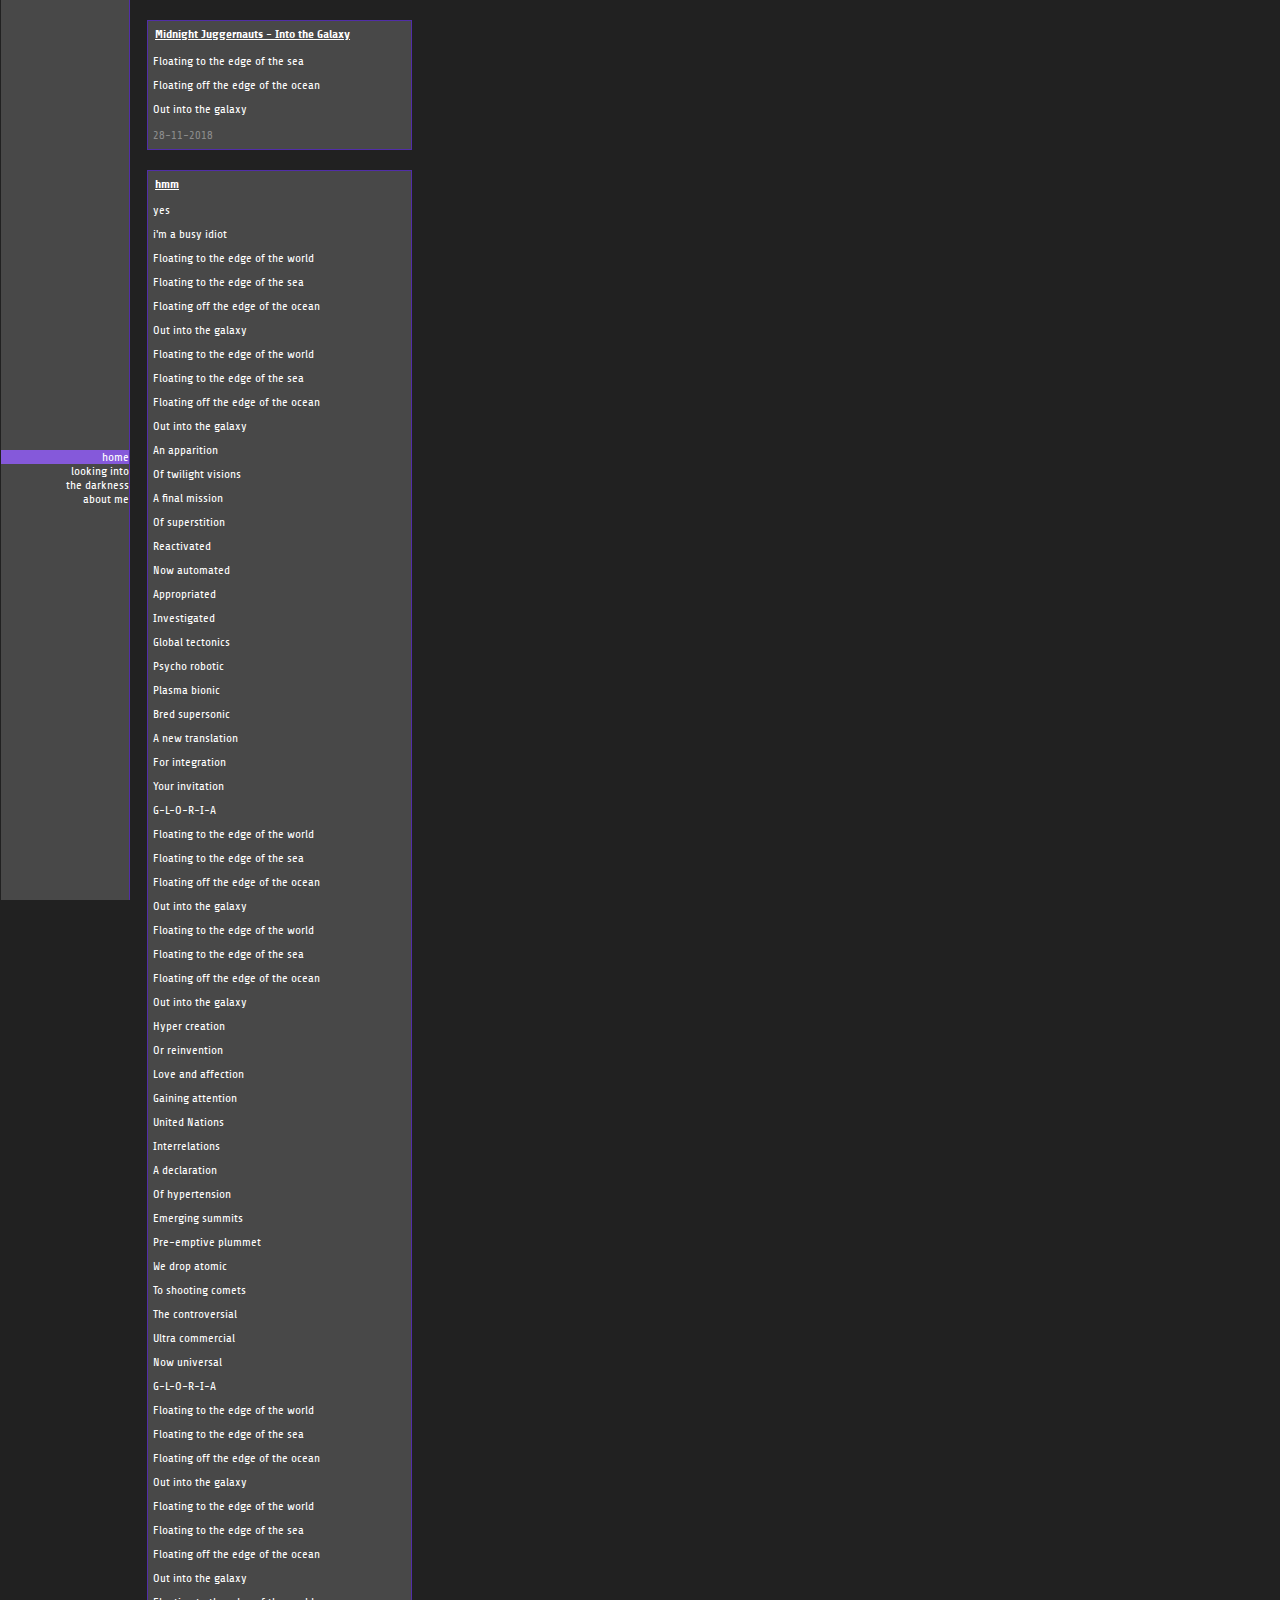
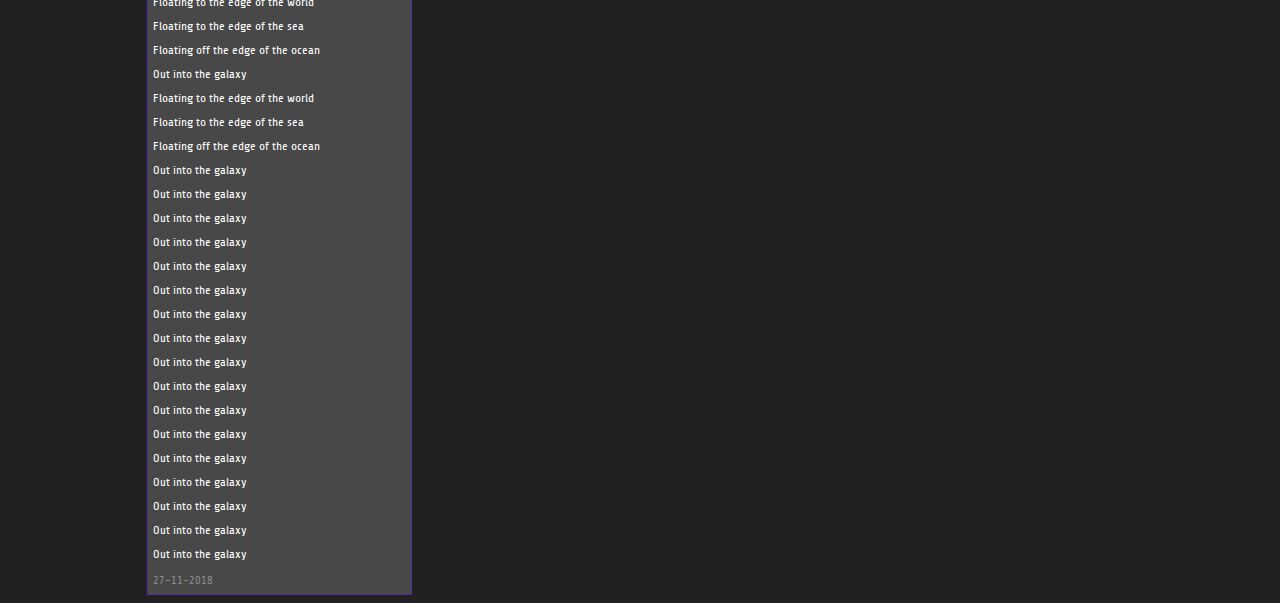
==== commit 921ab186: "testing" ====
--- a/index.html
+++ b/index.html
@@ -1,615 +1,110 @@
-<!DOCTYPE html PUBLIC "-//W3C//DTD XHTML 1.0 Transitional//EN"
-	"http://www.w3.org/TR/xhtml1/DTD/xhtml1-transitional.dtd">
-
-<html xmlns="http://www.w3.org/1999/xhtml" xml:lang="en" lang="en">
-<head>
-	<meta http-equiv="Content-Type" content="text/html; charset=utf-8" />
-	<script src="http://ajax.googleapis.com/ajax/libs/jquery/1.7.2/jquery.min.js" type="text/javascript" charset="utf-8"></script>
-	<script type="text/javascript">
-	(function($){$.fn.easyTabs=function(option){var param=jQuery.extend({fadeSpeed:"fast",defaultContent:1,activeClass:'active'},option);$(this).each(function(){var thisId="#"+this.id;if(param.defaultContent==''){param.defaultContent=1;}
-	if(typeof param.defaultContent=="number")
-	{var defaultTab=$(thisId+" .tabs li:eq("+(param.defaultContent-1)+") a").attr('href').substr(1);}else{var defaultTab=param.defaultContent;}
-	$(thisId+" .tabs li a").each(function(){var tabToHide=$(this).attr('href').substr(1);$("#"+tabToHide).addClass('easytabs-tab-content');});hideAll();changeContent(defaultTab);function hideAll(){$(thisId+" .easytabs-tab-content").hide();}
-	function changeContent(tabId){hideAll();$(thisId+" .tabs li").removeClass(param.activeClass);$(thisId+" .tabs li a[href=#"+tabId+"]").closest('li').addClass(param.activeClass);if(param.fadeSpeed!="none")
-	{$(thisId+" #"+tabId).fadeIn(param.fadeSpeed);}else{$(thisId+" #"+tabId).show();}}
-	$(thisId+" .tabs li").click(function(){var tabId=$(this).find('a').attr('href').substr(1);changeContent(tabId);return false;});});}})(jQuery);
-	</script>
-	<link rel="stylesheet" href="specimen_files/specimen_stylesheet.css" type="text/css" charset="utf-8" />
-	<link rel="stylesheet" href="stylesheet.css" type="text/css" charset="utf-8" />
-
-	<style type="text/css">
-					body{
-				font-family: 'pixelmixregular';
-							}
-		</style>
-
-	<title>pixelmix Regular Specimen</title>
-	
-	
-	<script type="text/javascript" charset="utf-8">
-		$(document).ready(function() {
-			$('#container').easyTabs({defaultContent:1});
-		});
-	</script>
-</head>
-
-<body>
-<div id="container">
-	<div id="header">
-		pixelmix Regular	</div>
-	<ul class="tabs">
-		<li><a href="#specimen">Specimen</a></li>
-		<li><a href="#layout">Sample Layout</a></li>
-				<li><a href="#glyphs">Glyphs &amp; Languages</a></li>
-		<li><a href="#installing">Installing Webfonts</a></li>
-		
-	</ul>
-	
-	<div id="main_content">
-
-		
-			<div id="specimen">
-		
-				<div class="section">
-					<div class="grid12 firstcol">
-						<div class="huge">AaBb</div>
-					</div>
-				</div>
-		
-				<div class="section">
-					<div class="glyph_range">A&#x200B;B&#x200b;C&#x200b;D&#x200b;E&#x200b;F&#x200b;G&#x200b;H&#x200b;I&#x200b;J&#x200b;K&#x200b;L&#x200b;M&#x200b;N&#x200b;O&#x200b;P&#x200b;Q&#x200b;R&#x200b;S&#x200b;T&#x200b;U&#x200b;V&#x200b;W&#x200b;X&#x200b;Y&#x200b;Z&#x200b;a&#x200b;b&#x200b;c&#x200b;d&#x200b;e&#x200b;f&#x200b;g&#x200b;h&#x200b;i&#x200b;j&#x200b;k&#x200b;l&#x200b;m&#x200b;n&#x200b;o&#x200b;p&#x200b;q&#x200b;r&#x200b;s&#x200b;t&#x200b;u&#x200b;v&#x200b;w&#x200b;x&#x200b;y&#x200b;z&#x200b;1&#x200b;2&#x200b;3&#x200b;4&#x200b;5&#x200b;6&#x200b;7&#x200b;8&#x200b;9&#x200b;0&#x200b;&amp;&#x200b;.&#x200b;,&#x200b;?&#x200b;!&#x200b;&#64;&#x200b;(&#x200b;)&#x200b;#&#x200b;$&#x200b;%&#x200b;*&#x200b;+&#x200b;-&#x200b;=&#x200b;:&#x200b;;</div>
-				</div>
-				<div class="section">
-					<div class="grid12 firstcol">
-						<table class="sample_table">
-							<tr><td>10</td><td class="size10">abcdefghijklmnopqrstuvwxyzABCDEFGHIJKLMNOPQRSTUVWXYZ0123456789abcdefghijklmnopqrstuvwxyzABCDEFGHIJKLMNOPQRSTUVWXYZ0123456789abcdefghijklmnopqrstuvwxyzABCDEFGHIJKLMNOPQRSTUVWXYZ</td></tr>
-							<tr><td>11</td><td class="size11">abcdefghijklmnopqrstuvwxyzABCDEFGHIJKLMNOPQRSTUVWXYZ0123456789abcdefghijklmnopqrstuvwxyzABCDEFGHIJKLMNOPQRSTUVWXYZ0123456789abcdefghijklmnopqrstuvwxyzABCDEFGHIJKLMNOPQRSTUVWXYZ</td></tr>
-							<tr><td>12</td><td class="size12">abcdefghijklmnopqrstuvwxyzABCDEFGHIJKLMNOPQRSTUVWXYZ0123456789abcdefghijklmnopqrstuvwxyzABCDEFGHIJKLMNOPQRSTUVWXYZ0123456789abcdefghijklmnopqrstuvwxyzABCDEFGHIJKLMNOPQRSTUVWXYZ</td></tr>
-							<tr><td>13</td><td class="size13">abcdefghijklmnopqrstuvwxyzABCDEFGHIJKLMNOPQRSTUVWXYZ0123456789abcdefghijklmnopqrstuvwxyzABCDEFGHIJKLMNOPQRSTUVWXYZ0123456789abcdefghijklmnopqrstuvwxyzABCDEFGHIJKLMNOPQRSTUVWXYZ</td></tr>
-							<tr><td>14</td><td class="size14">abcdefghijklmnopqrstuvwxyzABCDEFGHIJKLMNOPQRSTUVWXYZ0123456789abcdefghijklmnopqrstuvwxyzABCDEFGHIJKLMNOPQRSTUVWXYZ0123456789abcdefghijklmnopqrstuvwxyzABCDEFGHIJKLMNOPQRSTUVWXYZ</td></tr>
-							<tr><td>16</td><td class="size16">abcdefghijklmnopqrstuvwxyzABCDEFGHIJKLMNOPQRSTUVWXYZ0123456789abcdefghijklmnopqrstuvwxyzABCDEFGHIJKLMNOPQRSTUVWXYZ</td></tr>
-							<tr><td>18</td><td class="size18">abcdefghijklmnopqrstuvwxyzABCDEFGHIJKLMNOPQRSTUVWXYZ0123456789abcdefghijklmnopqrstuvwxyzABCDEFGHIJKLMNOPQRSTUVWXYZ</td></tr>
-							<tr><td>20</td><td class="size20">abcdefghijklmnopqrstuvwxyzABCDEFGHIJKLMNOPQRSTUVWXYZ0123456789abcdefghijklmnopqrstuvwxyzABCDEFGHIJKLMNOPQRSTUVWXYZ</td></tr>
-							<tr><td>24</td><td class="size24">abcdefghijklmnopqrstuvwxyzABCDEFGHIJKLMNOPQRSTUVWXYZ0123456789abcdefghijklmnopqrstuvwxyzABCDEFGHIJKLMNOPQRSTUVWXYZ</td></tr>
-							<tr><td>30</td><td class="size30">abcdefghijklmnopqrstuvwxyzABCDEFGHIJKLMNOPQRSTUVWXYZ0123456789abcdefghijklmnopqrstuvwxyzABCDEFGHIJKLMNOPQRSTUVWXYZ</td></tr>
-							<tr><td>36</td><td class="size36">abcdefghijklmnopqrstuvwxyzABCDEFGHIJKLMNOPQRSTUVWXYZ0123456789abcdefghijklmnopqrstuvwxyzABCDEFGHIJKLMNOPQRSTUVWXYZ</td></tr>
-							<tr><td>48</td><td class="size48">abcdefghijklmnopqrstuvwxyzABCDEFGHIJKLMNOPQRSTUVWXYZ0123456789abcdefghijklmnopqrstuvwxyzABCDEFGHIJKLMNOPQRSTUVWXYZ</td></tr>
-							<tr><td>60</td><td class="size60">abcdefghijklmnopqrstuvwxyzABCDEFGHIJKLMNOPQRSTUVWXYZ0123456789abcdefghijklmnopqrstuvwxyzABCDEFGHIJKLMNOPQRSTUVWXYZ</td></tr>
-							<tr><td>72</td><td class="size72">abcdefghijklmnopqrstuvwxyzABCDEFGHIJKLMNOPQRSTUVWXYZ0123456789abcdefghijklmnopqrstuvwxyzABCDEFGHIJKLMNOPQRSTUVWXYZ</td></tr>
-							<tr><td>90</td><td class="size90">abcdefghijklmnopqrstuvwxyzABCDEFGHIJKLMNOPQRSTUVWXYZ0123456789abcdefghijklmnopqrstuvwxyzABCDEFGHIJKLMNOPQRSTUVWXYZ</td></tr>
-						</table>
-				
-					</div>
-			
-				</div>
-		
-		
-		
-								<div class="section" id="bodycomparison">
-
-
-										<div id="xheight">
-				<div class="fontbody">&#x25FC;&#x25FC;&#x25FC;&#x25FC;&#x25FC;&#x25FC;&#x25FC;&#x25FC;&#x25FC;&#x25FC;&#x25FC;&#x25FC;&#x25FC;&#x25FC;&#x25FC;&#x25FC;&#x25FC;&#x25FC;&#x25FC;&#x25FC;&#x25FC;&#x25FC;&#x25FC;&#x25FC;&#x25FC;&#x25FC;&#x25FC;&#x25FC;&#x25FC;&#x25FC;&#x25FC;&#x25FC;&#x25FC;&#x25FC;&#x25FC;&#x25FC;&#x25FC;&#x25FC;&#x25FC;&#x25FC;&#x25FC;&#x25FC;&#x25FC;&#x25FC;&#x25FC;&#x25FC;&#x25FC;&#x25FC;&#x25FC;&#x25FC;&#x25FC;&#x25FC;&#x25FC;&#x25FC;&#x25FC;&#x25FC;&#x25FC;&#x25FC;&#x25FC;&#x25FC;&#x25FC;&#x25FC;&#x25FC;&#x25FC;&#x25FC;&#x25FC;&#x25FC;&#x25FC;&#x25FC;&#x25FC;&#x25FC;&#x25FC;&#x25FC;&#x25FC;&#x25FC;&#x25FC;&#x25FC;&#x25FC;&#x25FC;&#x25FC;&#x25FC;&#x25FC;&#x25FC;&#x25FC;&#x25FC;&#x25FC;&#x25FC;&#x25FC;&#x25FC;&#x25FC;&#x25FC;&#x25FC;&#x25FC;&#x25FC;&#x25FC;&#x25FC;&#x25FC;&#x25FC;&#x25FC;body</div><div class="arialbody">body</div><div class="verdanabody">body</div><div class="georgiabody">body</div></div>
-										<div class="fontbody" style="z-index:1">
-											body<span>pixelmix Regular</span>
-										</div>
-										<div class="arialbody" style="z-index:1">
-											body<span>Arial</span>
-										</div>
-										<div class="verdanabody" style="z-index:1">
-											body<span>Verdana</span>
-										</div>
-										<div class="georgiabody" style="z-index:1">
-											body<span>Georgia</span>
-										</div>
-
-
-
-								</div>
-		
-		
-				<div class="section psample psample_row1" id="">
-					
-					<div class="grid2 firstcol">
-						<p class="size10"><span>10.</span>Aenean lacinia bibendum nulla sed consectetur. Fusce dapibus, tellus ac cursus commodo, tortor mauris condimentum nibh, ut fermentum massa justo sit amet risus. Nullam id dolor id nibh ultricies vehicula ut id elit. Cum sociis natoque penatibus et magnis dis parturient montes, nascetur ridiculus mus. Nulla vitae elit libero, a pharetra augue.</p>
-			
-					</div>
-					<div class="grid3">
-						<p class="size11"><span>11.</span>Aenean lacinia bibendum nulla sed consectetur. Fusce dapibus, tellus ac cursus commodo, tortor mauris condimentum nibh, ut fermentum massa justo sit amet risus. Nullam id dolor id nibh ultricies vehicula ut id elit. Cum sociis natoque penatibus et magnis dis parturient montes, nascetur ridiculus mus. Nulla vitae elit libero, a pharetra augue.</p>
-			
-					</div>
-					<div class="grid3">
-						<p class="size12"><span>12.</span>Aenean lacinia bibendum nulla sed consectetur. Fusce dapibus, tellus ac cursus commodo, tortor mauris condimentum nibh, ut fermentum massa justo sit amet risus. Nullam id dolor id nibh ultricies vehicula ut id elit. Cum sociis natoque penatibus et magnis dis parturient montes, nascetur ridiculus mus. Nulla vitae elit libero, a pharetra augue.</p>
-			
-					</div>
-					<div class="grid4">
-						<p class="size13"><span>13.</span>Aenean lacinia bibendum nulla sed consectetur. Fusce dapibus, tellus ac cursus commodo, tortor mauris condimentum nibh, ut fermentum massa justo sit amet risus. Nullam id dolor id nibh ultricies vehicula ut id elit. Cum sociis natoque penatibus et magnis dis parturient montes, nascetur ridiculus mus. Nulla vitae elit libero, a pharetra augue.</p>
-			
-					</div>
-					<div class="white_blend"></div>
-					
-				</div>
-				<div class="section psample psample_row2" id="">
-					<div class="grid3 firstcol">
-						<p class="size14"><span>14.</span>Aenean lacinia bibendum nulla sed consectetur. Fusce dapibus, tellus ac cursus commodo, tortor mauris condimentum nibh, ut fermentum massa justo sit amet risus. Nullam id dolor id nibh ultricies vehicula ut id elit. Cum sociis natoque penatibus et magnis dis parturient montes, nascetur ridiculus mus. Nulla vitae elit libero, a pharetra augue.</p>
-			
-					</div>
-					<div class="grid4">
-						<p class="size16"><span>16.</span>Aenean lacinia bibendum nulla sed consectetur. Fusce dapibus, tellus ac cursus commodo, tortor mauris condimentum nibh, ut fermentum massa justo sit amet risus. Nullam id dolor id nibh ultricies vehicula ut id elit. Cum sociis natoque penatibus et magnis dis parturient montes, nascetur ridiculus mus. Nulla vitae elit libero, a pharetra augue.</p>
-			
-					</div>
-					<div class="grid5">
-						<p class="size18"><span>18.</span>Aenean lacinia bibendum nulla sed consectetur. Fusce dapibus, tellus ac cursus commodo, tortor mauris condimentum nibh, ut fermentum massa justo sit amet risus. Nullam id dolor id nibh ultricies vehicula ut id elit. Cum sociis natoque penatibus et magnis dis parturient montes, nascetur ridiculus mus. Nulla vitae elit libero, a pharetra augue.</p>
-			
-					</div>
-
-					<div class="white_blend"></div>
-
-				</div>
-				
-				<div class="section psample psample_row3" id="">
-					<div class="grid5 firstcol">
-						<p class="size20"><span>20.</span>Aenean lacinia bibendum nulla sed consectetur. Fusce dapibus, tellus ac cursus commodo, tortor mauris condimentum nibh, ut fermentum massa justo sit amet risus. Nullam id dolor id nibh ultricies vehicula ut id elit. Cum sociis natoque penatibus et magnis dis parturient montes, nascetur ridiculus mus. Nulla vitae elit libero, a pharetra augue.</p>
-					</div>
-					<div class="grid7">
-						<p class="size24"><span>24.</span>Aenean lacinia bibendum nulla sed consectetur. Fusce dapibus, tellus ac cursus commodo, tortor mauris condimentum nibh, ut fermentum massa justo sit amet risus. Nullam id dolor id nibh ultricies vehicula ut id elit. Cum sociis natoque penatibus et magnis dis parturient montes, nascetur ridiculus mus. Nulla vitae elit libero, a pharetra augue.</p>
-					</div>
-					
-					<div class="white_blend"></div>
-					
-				</div>
-				
-				<div class="section psample psample_row4" id="">
-					<div class="grid12 firstcol">
-						<p class="size30"><span>30.</span>Aenean lacinia bibendum nulla sed consectetur. Fusce dapibus, tellus ac cursus commodo, tortor mauris condimentum nibh, ut fermentum massa justo sit amet risus. Nullam id dolor id nibh ultricies vehicula ut id elit. Cum sociis natoque penatibus et magnis dis parturient montes, nascetur ridiculus mus. Nulla vitae elit libero, a pharetra augue.</p>
-					</div>
-					<div class="white_blend"></div>
-					
-				</div>
-				
-				
-				
-				<div class="section psample psample_row1 fullreverse">
-					<div class="grid2 firstcol">
-						<p class="size10"><span>10.</span>Aenean lacinia bibendum nulla sed consectetur. Fusce dapibus, tellus ac cursus commodo, tortor mauris condimentum nibh, ut fermentum massa justo sit amet risus. Nullam id dolor id nibh ultricies vehicula ut id elit. Cum sociis natoque penatibus et magnis dis parturient montes, nascetur ridiculus mus. Nulla vitae elit libero, a pharetra augue.</p>
-			
-					</div>
-					<div class="grid3">
-						<p class="size11"><span>11.</span>Aenean lacinia bibendum nulla sed consectetur. Fusce dapibus, tellus ac cursus commodo, tortor mauris condimentum nibh, ut fermentum massa justo sit amet risus. Nullam id dolor id nibh ultricies vehicula ut id elit. Cum sociis natoque penatibus et magnis dis parturient montes, nascetur ridiculus mus. Nulla vitae elit libero, a pharetra augue.</p>
-			
-					</div>
-					<div class="grid3">
-						<p class="size12"><span>12.</span>Aenean lacinia bibendum nulla sed consectetur. Fusce dapibus, tellus ac cursus commodo, tortor mauris condimentum nibh, ut fermentum massa justo sit amet risus. Nullam id dolor id nibh ultricies vehicula ut id elit. Cum sociis natoque penatibus et magnis dis parturient montes, nascetur ridiculus mus. Nulla vitae elit libero, a pharetra augue.</p>
-			
-					</div>
-					<div class="grid4">
-						<p class="size13"><span>13.</span>Aenean lacinia bibendum nulla sed consectetur. Fusce dapibus, tellus ac cursus commodo, tortor mauris condimentum nibh, ut fermentum massa justo sit amet risus. Nullam id dolor id nibh ultricies vehicula ut id elit. Cum sociis natoque penatibus et magnis dis parturient montes, nascetur ridiculus mus. Nulla vitae elit libero, a pharetra augue.</p>
-			
-					</div>
-					<div class="black_blend"></div>
-					
-				</div>
-				
-				<div class="section psample psample_row2 fullreverse">
-					<div class="grid3 firstcol">
-						<p class="size14"><span>14.</span>Aenean lacinia bibendum nulla sed consectetur. Fusce dapibus, tellus ac cursus commodo, tortor mauris condimentum nibh, ut fermentum massa justo sit amet risus. Nullam id dolor id nibh ultricies vehicula ut id elit. Cum sociis natoque penatibus et magnis dis parturient montes, nascetur ridiculus mus. Nulla vitae elit libero, a pharetra augue.</p>
-			
-					</div>
-					<div class="grid4">
-						<p class="size16"><span>16.</span>Aenean lacinia bibendum nulla sed consectetur. Fusce dapibus, tellus ac cursus commodo, tortor mauris condimentum nibh, ut fermentum massa justo sit amet risus. Nullam id dolor id nibh ultricies vehicula ut id elit. Cum sociis natoque penatibus et magnis dis parturient montes, nascetur ridiculus mus. Nulla vitae elit libero, a pharetra augue.</p>
-			
-					</div>
-					<div class="grid5">
-						<p class="size18"><span>18.</span>Aenean lacinia bibendum nulla sed consectetur. Fusce dapibus, tellus ac cursus commodo, tortor mauris condimentum nibh, ut fermentum massa justo sit amet risus. Nullam id dolor id nibh ultricies vehicula ut id elit. Cum sociis natoque penatibus et magnis dis parturient montes, nascetur ridiculus mus. Nulla vitae elit libero, a pharetra augue.</p>
-			
-					</div>
-					<div class="black_blend"></div>
-
-				</div>
-				
-				<div class="section psample fullreverse psample_row3" id="">
-					<div class="grid5 firstcol">
-						<p class="size20"><span>20.</span>Aenean lacinia bibendum nulla sed consectetur. Fusce dapibus, tellus ac cursus commodo, tortor mauris condimentum nibh, ut fermentum massa justo sit amet risus. Nullam id dolor id nibh ultricies vehicula ut id elit. Cum sociis natoque penatibus et magnis dis parturient montes, nascetur ridiculus mus. Nulla vitae elit libero, a pharetra augue.</p>
-					</div>
-					<div class="grid7">
-						<p class="size24"><span>24.</span>Aenean lacinia bibendum nulla sed consectetur. Fusce dapibus, tellus ac cursus commodo, tortor mauris condimentum nibh, ut fermentum massa justo sit amet risus. Nullam id dolor id nibh ultricies vehicula ut id elit. Cum sociis natoque penatibus et magnis dis parturient montes, nascetur ridiculus mus. Nulla vitae elit libero, a pharetra augue.</p>
-					</div>
-					
-					<div class="black_blend"></div>
-					
-				</div>
-				
-				<div class="section psample fullreverse psample_row4" id="" style="border-bottom: 20px #000 solid;">
-					<div class="grid12 firstcol">
-						<p class="size30"><span>30.</span>Aenean lacinia bibendum nulla sed consectetur. Fusce dapibus, tellus ac cursus commodo, tortor mauris condimentum nibh, ut fermentum massa justo sit amet risus. Nullam id dolor id nibh ultricies vehicula ut id elit. Cum sociis natoque penatibus et magnis dis parturient montes, nascetur ridiculus mus. Nulla vitae elit libero, a pharetra augue.</p>
-					</div>
-					<div class="black_blend"></div>
-					
-				</div>
-				
-				
-				
-				
-			</div>
-			
-			<div id="layout">
-				
-				<div class="section">
-					
-					<div class="grid12 firstcol">
-						<h1>Lorem Ipsum Dolor</h1>
-						<h2>Etiam porta sem malesuada magna mollis euismod</h2>
-						
-						<p class="byline">By <a href="#link">Aenean Lacinia</a></p>
-					</div>
-				</div>
-				<div class="section">
-					<div class="grid8 firstcol">
-						<p class="large">Donec sed odio dui. Morbi leo risus, porta ac consectetur ac, vestibulum at eros. Fusce dapibus, tellus ac cursus commodo, tortor mauris condimentum nibh, ut fermentum massa justo sit amet risus. </p>
-
-						
-						<h3>Pellentesque ornare sem</h3>
-
-						<p>Maecenas sed diam eget risus varius blandit sit amet non magna. Maecenas faucibus mollis interdum. Donec ullamcorper nulla non metus auctor fringilla. Nullam id dolor id nibh ultricies vehicula ut id elit. Nullam id dolor id nibh ultricies vehicula ut id elit. </p>
-
-						<p>Aenean eu leo quam. Pellentesque ornare sem lacinia quam venenatis vestibulum. Lorem ipsum dolor sit amet, consectetur adipiscing elit. Cum sociis natoque penatibus et magnis dis parturient montes, nascetur ridiculus mus. </p>
-
-						<p>Nulla vitae elit libero, a pharetra augue. Praesent commodo cursus magna, vel scelerisque nisl consectetur et. Aenean lacinia bibendum nulla sed consectetur. </p>
-
-						<p>Nullam quis risus eget urna mollis ornare vel eu leo. Nullam quis risus eget urna mollis ornare vel eu leo. Maecenas sed diam eget risus varius blandit sit amet non magna. Donec ullamcorper nulla non metus auctor fringilla. </p>
-
-						<h3>Cras mattis consectetur</h3>
-
-						<p>Aenean eu leo quam. Pellentesque ornare sem lacinia quam venenatis vestibulum. Aenean lacinia bibendum nulla sed consectetur. Integer posuere erat a ante venenatis dapibus posuere velit aliquet. Cras mattis consectetur purus sit amet fermentum. </p>
-
-						<p>Nullam id dolor id nibh ultricies vehicula ut id elit. Nullam quis risus eget urna mollis ornare vel eu leo. Cras mattis consectetur purus sit amet fermentum.</p>
-					</div>
-					
-					<div class="grid4 sidebar">
-						
-						<div class="box reverse">
-							<p class="last">Nullam quis risus eget urna mollis ornare vel eu leo. Donec ullamcorper nulla non metus auctor fringilla. Cras mattis consectetur purus sit amet fermentum. Sed posuere consectetur est at lobortis. Lorem ipsum dolor sit amet, consectetur adipiscing elit. </p>
-						</div>
-						
-						<p class="caption">Maecenas sed diam eget risus varius.</p>
-
-						<p>Vestibulum id ligula porta felis euismod semper. Integer posuere erat a ante venenatis dapibus posuere velit aliquet. Vestibulum id ligula porta felis euismod semper. Sed posuere consectetur est at lobortis. Maecenas sed diam eget risus varius blandit sit amet non magna. Fusce dapibus, tellus ac cursus commodo, tortor mauris condimentum nibh, ut fermentum massa justo sit amet risus. </p>
-
-					
-
-						<p>Duis mollis, est non commodo luctus, nisi erat porttitor ligula, eget lacinia odio sem nec elit. Aenean lacinia bibendum nulla sed consectetur. Vivamus sagittis lacus vel augue laoreet rutrum faucibus dolor auctor. Aenean lacinia bibendum nulla sed consectetur. Nullam quis risus eget urna mollis ornare vel eu leo. </p>
-
-						<p>Praesent commodo cursus magna, vel scelerisque nisl consectetur et. Donec ullamcorper nulla non metus auctor fringilla. Maecenas faucibus mollis interdum. Fusce dapibus, tellus ac cursus commodo, tortor mauris condimentum nibh, ut fermentum massa justo sit amet risus. </p>
-
-					</div>
-				</div>
-				
-			</div>
-
-
-			
-
-
-
-		<div id="glyphs">
-			<div class="section">
-				<div class="grid12 firstcol">
-			
-				<h1>Language Support</h1>
-				<p>The subset of pixelmix Regular in this kit supports the following languages:<br />
-			
-					Albanian, Basque, Breton, Chamorro, Danish, Dutch, English, Faroese, Finnish, Frisian, Galician, German, Icelandic, Italian, Malagasy, Norwegian, Portuguese, Spanish, Swedish, Alsatian, Aragonese, Arapaho, Arrernte, Asturian, Aymara, Bislama, Cebuano, Corsican, Fijian, French_creole, Genoese, Gilbertese, Greenlandic, Haitian_creole, Hiligaynon, Hmong, Hopi, Ibanag, Iloko_ilokano, Indonesian, Interglossa_glosa, Interlingua, Irish_gaelic, Jerriais, Lojban, Lombard, Luxembourgeois, Manx, Mohawk, Norfolk_pitcairnese, Occitan, Oromo, Pangasinan, Papiamento, Piedmontese, Potawatomi, Rhaeto-romance, Romansh, Rotokas, Sami_lule, Sardinian, Scots_gaelic, Seychelles_creole, Shona, Sicilian, Somali, Southern_ndebele, Swahili, Swati_swazi, Tagalog_filipino_pilipino, Tetum, Tok_pisin, Uyghur_latinized, Volapuk, Walloon, Warlpiri, Xhosa, Yapese, Zulu, Latinbasic, Ubasic, Demo				</p>
-				<h1>Glyph Chart</h1>
-				<p>The subset of pixelmix Regular in this kit includes all the glyphs listed below. Unicode entities are included above each glyph to help you insert individual characters into your layout.</p>
-				<div id="glyph_chart">
-			
-																														 <div><p>&amp;#13;</p>&#13;</div>
-																				 <div><p>&amp;#32;</p>&#32;</div>
-																				 <div><p>&amp;#33;</p>&#33;</div>
-																				 <div><p>&amp;#34;</p>&#34;</div>
-																				 <div><p>&amp;#35;</p>&#35;</div>
-																				 <div><p>&amp;#36;</p>&#36;</div>
-																				 <div><p>&amp;#37;</p>&#37;</div>
-																				 <div><p>&amp;#38;</p>&#38;</div>
-																				 <div><p>&amp;#39;</p>&#39;</div>
-																				 <div><p>&amp;#40;</p>&#40;</div>
-																				 <div><p>&amp;#41;</p>&#41;</div>
-																				 <div><p>&amp;#42;</p>&#42;</div>
-																				 <div><p>&amp;#43;</p>&#43;</div>
-																				 <div><p>&amp;#44;</p>&#44;</div>
-																				 <div><p>&amp;#45;</p>&#45;</div>
-																				 <div><p>&amp;#46;</p>&#46;</div>
-																				 <div><p>&amp;#47;</p>&#47;</div>
-																				 <div><p>&amp;#48;</p>&#48;</div>
-																				 <div><p>&amp;#49;</p>&#49;</div>
-																				 <div><p>&amp;#50;</p>&#50;</div>
-																				 <div><p>&amp;#51;</p>&#51;</div>
-																				 <div><p>&amp;#52;</p>&#52;</div>
-																				 <div><p>&amp;#53;</p>&#53;</div>
-																				 <div><p>&amp;#54;</p>&#54;</div>
-																				 <div><p>&amp;#55;</p>&#55;</div>
-																				 <div><p>&amp;#56;</p>&#56;</div>
-																				 <div><p>&amp;#57;</p>&#57;</div>
-																				 <div><p>&amp;#58;</p>&#58;</div>
-																				 <div><p>&amp;#59;</p>&#59;</div>
-																				 <div><p>&amp;#60;</p>&#60;</div>
-																				 <div><p>&amp;#61;</p>&#61;</div>
-																				 <div><p>&amp;#62;</p>&#62;</div>
-																				 <div><p>&amp;#63;</p>&#63;</div>
-																				 <div><p>&amp;#64;</p>&#64;</div>
-																				 <div><p>&amp;#65;</p>&#65;</div>
-																				 <div><p>&amp;#66;</p>&#66;</div>
-																				 <div><p>&amp;#67;</p>&#67;</div>
-																				 <div><p>&amp;#68;</p>&#68;</div>
-																				 <div><p>&amp;#69;</p>&#69;</div>
-																				 <div><p>&amp;#70;</p>&#70;</div>
-																				 <div><p>&amp;#71;</p>&#71;</div>
-																				 <div><p>&amp;#72;</p>&#72;</div>
-																				 <div><p>&amp;#73;</p>&#73;</div>
-																				 <div><p>&amp;#74;</p>&#74;</div>
-																				 <div><p>&amp;#75;</p>&#75;</div>
-																				 <div><p>&amp;#76;</p>&#76;</div>
-																				 <div><p>&amp;#77;</p>&#77;</div>
-																				 <div><p>&amp;#78;</p>&#78;</div>
-																				 <div><p>&amp;#79;</p>&#79;</div>
-																				 <div><p>&amp;#80;</p>&#80;</div>
-																				 <div><p>&amp;#81;</p>&#81;</div>
-																				 <div><p>&amp;#82;</p>&#82;</div>
-																				 <div><p>&amp;#83;</p>&#83;</div>
-																				 <div><p>&amp;#84;</p>&#84;</div>
-																				 <div><p>&amp;#85;</p>&#85;</div>
-																				 <div><p>&amp;#86;</p>&#86;</div>
-																				 <div><p>&amp;#87;</p>&#87;</div>
-																				 <div><p>&amp;#88;</p>&#88;</div>
-																				 <div><p>&amp;#89;</p>&#89;</div>
-																				 <div><p>&amp;#90;</p>&#90;</div>
-																				 <div><p>&amp;#91;</p>&#91;</div>
-																				 <div><p>&amp;#92;</p>&#92;</div>
-																				 <div><p>&amp;#93;</p>&#93;</div>
-																				 <div><p>&amp;#94;</p>&#94;</div>
-																				 <div><p>&amp;#95;</p>&#95;</div>
-																				 <div><p>&amp;#96;</p>&#96;</div>
-																				 <div><p>&amp;#97;</p>&#97;</div>
-																				 <div><p>&amp;#98;</p>&#98;</div>
-																				 <div><p>&amp;#99;</p>&#99;</div>
-																				 <div><p>&amp;#100;</p>&#100;</div>
-																				 <div><p>&amp;#101;</p>&#101;</div>
-																				 <div><p>&amp;#102;</p>&#102;</div>
-																				 <div><p>&amp;#103;</p>&#103;</div>
-																				 <div><p>&amp;#104;</p>&#104;</div>
-																				 <div><p>&amp;#105;</p>&#105;</div>
-																				 <div><p>&amp;#106;</p>&#106;</div>
-																				 <div><p>&amp;#107;</p>&#107;</div>
-																				 <div><p>&amp;#108;</p>&#108;</div>
-																				 <div><p>&amp;#109;</p>&#109;</div>
-																				 <div><p>&amp;#110;</p>&#110;</div>
-																				 <div><p>&amp;#111;</p>&#111;</div>
-																				 <div><p>&amp;#112;</p>&#112;</div>
-																				 <div><p>&amp;#113;</p>&#113;</div>
-																				 <div><p>&amp;#114;</p>&#114;</div>
-																				 <div><p>&amp;#115;</p>&#115;</div>
-																				 <div><p>&amp;#116;</p>&#116;</div>
-																				 <div><p>&amp;#117;</p>&#117;</div>
-																				 <div><p>&amp;#118;</p>&#118;</div>
-																				 <div><p>&amp;#119;</p>&#119;</div>
-																				 <div><p>&amp;#120;</p>&#120;</div>
-																				 <div><p>&amp;#121;</p>&#121;</div>
-																				 <div><p>&amp;#122;</p>&#122;</div>
-																				 <div><p>&amp;#123;</p>&#123;</div>
-																				 <div><p>&amp;#124;</p>&#124;</div>
-																				 <div><p>&amp;#125;</p>&#125;</div>
-																				 <div><p>&amp;#126;</p>&#126;</div>
-																				 <div><p>&amp;#160;</p>&#160;</div>
-																				 <div><p>&amp;#161;</p>&#161;</div>
-																				 <div><p>&amp;#162;</p>&#162;</div>
-																				 <div><p>&amp;#163;</p>&#163;</div>
-																				 <div><p>&amp;#164;</p>&#164;</div>
-																				 <div><p>&amp;#165;</p>&#165;</div>
-																				 <div><p>&amp;#166;</p>&#166;</div>
-																				 <div><p>&amp;#167;</p>&#167;</div>
-																				 <div><p>&amp;#168;</p>&#168;</div>
-																				 <div><p>&amp;#169;</p>&#169;</div>
-																				 <div><p>&amp;#170;</p>&#170;</div>
-																				 <div><p>&amp;#171;</p>&#171;</div>
-																				 <div><p>&amp;#172;</p>&#172;</div>
-																				 <div><p>&amp;#173;</p>&#173;</div>
-																				 <div><p>&amp;#174;</p>&#174;</div>
-																				 <div><p>&amp;#175;</p>&#175;</div>
-																				 <div><p>&amp;#176;</p>&#176;</div>
-																				 <div><p>&amp;#177;</p>&#177;</div>
-																				 <div><p>&amp;#178;</p>&#178;</div>
-																				 <div><p>&amp;#179;</p>&#179;</div>
-																				 <div><p>&amp;#180;</p>&#180;</div>
-																				 <div><p>&amp;#181;</p>&#181;</div>
-																				 <div><p>&amp;#182;</p>&#182;</div>
-																				 <div><p>&amp;#183;</p>&#183;</div>
-																				 <div><p>&amp;#184;</p>&#184;</div>
-																				 <div><p>&amp;#185;</p>&#185;</div>
-																				 <div><p>&amp;#186;</p>&#186;</div>
-																				 <div><p>&amp;#187;</p>&#187;</div>
-																				 <div><p>&amp;#188;</p>&#188;</div>
-																				 <div><p>&amp;#189;</p>&#189;</div>
-																				 <div><p>&amp;#190;</p>&#190;</div>
-																				 <div><p>&amp;#191;</p>&#191;</div>
-																				 <div><p>&amp;#192;</p>&#192;</div>
-																				 <div><p>&amp;#193;</p>&#193;</div>
-																				 <div><p>&amp;#194;</p>&#194;</div>
-																				 <div><p>&amp;#195;</p>&#195;</div>
-																				 <div><p>&amp;#196;</p>&#196;</div>
-																				 <div><p>&amp;#197;</p>&#197;</div>
-																				 <div><p>&amp;#198;</p>&#198;</div>
-																				 <div><p>&amp;#199;</p>&#199;</div>
-																				 <div><p>&amp;#200;</p>&#200;</div>
-																				 <div><p>&amp;#201;</p>&#201;</div>
-																				 <div><p>&amp;#202;</p>&#202;</div>
-																				 <div><p>&amp;#203;</p>&#203;</div>
-																				 <div><p>&amp;#204;</p>&#204;</div>
-																				 <div><p>&amp;#205;</p>&#205;</div>
-																				 <div><p>&amp;#206;</p>&#206;</div>
-																				 <div><p>&amp;#207;</p>&#207;</div>
-																				 <div><p>&amp;#208;</p>&#208;</div>
-																				 <div><p>&amp;#209;</p>&#209;</div>
-																				 <div><p>&amp;#210;</p>&#210;</div>
-																				 <div><p>&amp;#211;</p>&#211;</div>
-																				 <div><p>&amp;#212;</p>&#212;</div>
-																				 <div><p>&amp;#213;</p>&#213;</div>
-																				 <div><p>&amp;#214;</p>&#214;</div>
-																				 <div><p>&amp;#215;</p>&#215;</div>
-																				 <div><p>&amp;#216;</p>&#216;</div>
-																				 <div><p>&amp;#217;</p>&#217;</div>
-																				 <div><p>&amp;#218;</p>&#218;</div>
-																				 <div><p>&amp;#219;</p>&#219;</div>
-																				 <div><p>&amp;#220;</p>&#220;</div>
-																				 <div><p>&amp;#221;</p>&#221;</div>
-																				 <div><p>&amp;#222;</p>&#222;</div>
-																				 <div><p>&amp;#223;</p>&#223;</div>
-																				 <div><p>&amp;#224;</p>&#224;</div>
-																				 <div><p>&amp;#225;</p>&#225;</div>
-																				 <div><p>&amp;#226;</p>&#226;</div>
-																				 <div><p>&amp;#227;</p>&#227;</div>
-																				 <div><p>&amp;#228;</p>&#228;</div>
-																				 <div><p>&amp;#229;</p>&#229;</div>
-																				 <div><p>&amp;#230;</p>&#230;</div>
-																				 <div><p>&amp;#231;</p>&#231;</div>
-																				 <div><p>&amp;#232;</p>&#232;</div>
-																				 <div><p>&amp;#233;</p>&#233;</div>
-																				 <div><p>&amp;#234;</p>&#234;</div>
-																				 <div><p>&amp;#235;</p>&#235;</div>
-																				 <div><p>&amp;#236;</p>&#236;</div>
-																				 <div><p>&amp;#237;</p>&#237;</div>
-																				 <div><p>&amp;#238;</p>&#238;</div>
-																				 <div><p>&amp;#239;</p>&#239;</div>
-																				 <div><p>&amp;#240;</p>&#240;</div>
-																				 <div><p>&amp;#241;</p>&#241;</div>
-																				 <div><p>&amp;#242;</p>&#242;</div>
-																				 <div><p>&amp;#243;</p>&#243;</div>
-																				 <div><p>&amp;#244;</p>&#244;</div>
-																				 <div><p>&amp;#245;</p>&#245;</div>
-																				 <div><p>&amp;#246;</p>&#246;</div>
-																				 <div><p>&amp;#247;</p>&#247;</div>
-																				 <div><p>&amp;#248;</p>&#248;</div>
-																				 <div><p>&amp;#249;</p>&#249;</div>
-																				 <div><p>&amp;#250;</p>&#250;</div>
-																				 <div><p>&amp;#251;</p>&#251;</div>
-																				 <div><p>&amp;#252;</p>&#252;</div>
-																				 <div><p>&amp;#253;</p>&#253;</div>
-																				 <div><p>&amp;#254;</p>&#254;</div>
-																				 <div><p>&amp;#255;</p>&#255;</div>
-																				 <div><p>&amp;#376;</p>&#376;</div>
-																				 <div><p>&amp;#8192;</p>&#8192;</div>
-																				 <div><p>&amp;#8193;</p>&#8193;</div>
-																				 <div><p>&amp;#8194;</p>&#8194;</div>
-																				 <div><p>&amp;#8195;</p>&#8195;</div>
-																				 <div><p>&amp;#8196;</p>&#8196;</div>
-																				 <div><p>&amp;#8197;</p>&#8197;</div>
-																				 <div><p>&amp;#8198;</p>&#8198;</div>
-																				 <div><p>&amp;#8199;</p>&#8199;</div>
-																				 <div><p>&amp;#8200;</p>&#8200;</div>
-																				 <div><p>&amp;#8201;</p>&#8201;</div>
-																				 <div><p>&amp;#8202;</p>&#8202;</div>
-																				 <div><p>&amp;#8208;</p>&#8208;</div>
-																				 <div><p>&amp;#8209;</p>&#8209;</div>
-																				 <div><p>&amp;#8210;</p>&#8210;</div>
-																				 <div><p>&amp;#8211;</p>&#8211;</div>
-																				 <div><p>&amp;#8212;</p>&#8212;</div>
-																				 <div><p>&amp;#8216;</p>&#8216;</div>
-																				 <div><p>&amp;#8217;</p>&#8217;</div>
-																				 <div><p>&amp;#8218;</p>&#8218;</div>
-																				 <div><p>&amp;#8220;</p>&#8220;</div>
-																				 <div><p>&amp;#8221;</p>&#8221;</div>
-																				 <div><p>&amp;#8222;</p>&#8222;</div>
-																				 <div><p>&amp;#8230;</p>&#8230;</div>
-																				 <div><p>&amp;#8239;</p>&#8239;</div>
-																				 <div><p>&amp;#8249;</p>&#8249;</div>
-																				 <div><p>&amp;#8250;</p>&#8250;</div>
-																				 <div><p>&amp;#8287;</p>&#8287;</div>
-																				 <div><p>&amp;#8364;</p>&#8364;</div>
-																				 <div><p>&amp;#8482;</p>&#8482;</div>
-																				 <div><p>&amp;#9724;</p>&#9724;</div>
-																				 <div><p>&amp;#64257;</p>&#64257;</div>
-																				 <div><p>&amp;#64258;</p>&#64258;</div>
-																												</div>	
-				</div>
-		
-		
-			</div>
-		</div>
-		
-		
-		<div id="specs">
-			
-		</div>
-	
-		<div id="installing">
-			<div class="section">
-				<div class="grid7 firstcol">
-					<h1>Installing Webfonts</h1>
-					
-					<p>Webfonts are supported by all major browser platforms but not all in the same way. There are currently four different font formats that must be included in order to target all browsers. This includes TTF, WOFF, EOT and SVG.</p>
-					
-					<h2>1. Upload your webfonts</h2>
-					<p>You must upload your webfont kit to your website. They should be in or near the same directory as your CSS files.</p>
-					
-					<h2>2. Include the webfont stylesheet</h2>
-					<p>A special CSS @font-face declaration helps the various browsers select the appropriate font it needs without causing you a bunch of headaches. Learn more about this syntax by reading the <a href="https://www.fontspring.com/blog/further-hardening-of-the-bulletproof-syntax">Fontspring blog post</a> about it. The code for it is as follows:</p>
-
-
-<code>
-@font-face{ 
-	font-family: 'MyWebFont';
-	src: url('WebFont.eot');
-	src: url('WebFont.eot?#iefix') format('embedded-opentype'),
-	     url('WebFont.woff') format('woff'),
-	     url('WebFont.ttf') format('truetype'),
-	     url('WebFont.svg#webfont') format('svg');
-}
-</code>
-
-	<p>We've already gone ahead and generated the code for you. All you have to do is link to the stylesheet in your HTML, like this:</p>
-	<code>&lt;link rel=&quot;stylesheet&quot; href=&quot;stylesheet.css&quot; type=&quot;text/css&quot; charset=&quot;utf-8&quot; /&gt;</code>
-
-					<h2>3. Modify your own stylesheet</h2>
-					<p>To take advantage of your new fonts, you must tell your stylesheet to use them. Look at the original @font-face declaration above and find the property called "font-family." The name linked there will be what you use to reference the font. Prepend that webfont name to the font stack in the "font-family" property, inside the selector you want to change. For example:</p>
-<code>p { font-family: 'WebFont', Arial, sans-serif; }</code>
-
-<h2>4. Test</h2>
-<p>Getting webfonts to work cross-browser <em>can</em> be tricky. Use the information in the sidebar to help you if you find that fonts aren't loading in a particular browser.</p>
-				</div>
-				
-				<div class="grid5 sidebar">
-					<div class="box">
-						<h2>Troubleshooting<br />Font-Face Problems</h2>
-						<p>Having trouble getting your webfonts to load in your new website? Here are some tips to sort out what might be the problem.</p>
-
-						<h3>Fonts not showing in any browser</h3>
-
-						<p>This sounds like you need to work on the plumbing. You either did not upload the fonts to the correct directory, or you did not link the fonts properly in the CSS. If you've confirmed that all this is correct and you still have a problem, take a look at your .htaccess file and see if requests are getting intercepted.</p>
-
-						<h3>Fonts not loading in iPhone or iPad</h3>
-
-						<p>The most common problem here is that you are serving the fonts from an IIS server. IIS refuses to serve files that have unknown MIME types. If that is the case, you must set the MIME type for SVG to "image/svg+xml" in the server settings. Follow these instructions from Microsoft if you need help.</p>
-
-						<h3>Fonts not loading in Firefox</h3>
-
-						<p>The primary reason for this failure? You are still using a version Firefox older than 3.5. So upgrade already! If that isn't it, then you are very likely serving fonts from a different domain. Firefox requires that all font assets be served from the same domain. Lastly it is possible that you need to add WOFF to your list of MIME types (if you are serving via IIS.)</p>
-
-						<h3>Fonts not loading in IE</h3>
-
-						<p>Are you looking at Internet Explorer on an actual Windows machine or are you cheating by using a service like Adobe BrowserLab? Many of these screenshot services do not render @font-face for IE. Best to test it on a real machine.</p>
-
-						<h3>Fonts not loading in IE9</h3>
-
-						<p>IE9, like Firefox, requires that fonts be served from the same domain as the website. Make sure that is the case.</p>
-					</div>
-				</div>
-			</div>
-			
-		</div>
-	
-	</div>
-	<div id="footer">
-		<p>&copy;2010-2017 Font Squirrel. All rights reserved.</p>
-	</div>
-</div>
-</body>
-</html>
+<html>
+	<head>
+		<title> Hmm.... </title>
+		<link rel='stylesheet' href='style/style.css'>
+		<meta charset='utf-8'>
+	</head>
+	<body>
+		<div class='sidebar'>
+			<div class='menuitem'>
+				<a class='active' href='#'>home</a>
+				<a href='https://www.youtube.com/watch?v=J6SKNEYvZvQ'>looking into <br>the darkness</a>
+				<a href='http://twitter.com/maxofsteam'>about me</a>
+			</div>
+		</div>
+		<div class='post'>
+			<span id='title'>Midnight Juggernauts - Into the Galaxy</span>
+			<p> Floating to the edge of the sea </p>
+			<p>Floating off the edge of the ocean </p>
+			<p>Out into the galaxy </p>
+			<span id='time'>28-11-2018</span>
+		</div>
+		<div class='post'>
+			<span id='title'> hmm </span>
+			<p> yes </p>
+			<p>i'm a busy idiot</p>
+			<p>Floating to the edge of the world</p>
+			<p>Floating to the edge of the sea</p>
+			<p>Floating off the edge of the ocean</p>
+			<p>Out into the galaxy</p>
+			<p>Floating to the edge of the world</p>
+			<p>Floating to the edge of the sea</p>
+			<p>Floating off the edge of the ocean</p>
+			<p>Out into the galaxy</p>
+			<p>An apparition</p>
+			<p>Of twilight visions</p>
+			<p>	A final mission</p>
+			<p>Of superstition</p>
+			<p>Reactivated</p>
+			<p>Now automated</p>
+			<p>Appropriated</p>
+			<p>Investigated</p>
+			<p>Global tectonics</p>
+			<p>Psycho robotic</p>
+			<p>Plasma bionic</p>
+			<p>Bred supersonic</p>
+			<p>A new translation</p>
+			<p>For integration</p>
+			<p>Your invitation</p>
+			<p>G-L-O-R-I-A</p>
+			<p>Floating to the edge of the world</p>
+			<p>Floating to the edge of the sea</p>
+			<p>Floating off the edge of the ocean</p>
+			<p>Out into the galaxy</p>
+			<p>Floating to the edge of the world</p>
+			<p>Floating to the edge of the sea</p>
+			<p>Floating off the edge of the ocean</p>
+			<p>Out into the galaxy</p>
+			<p>Hyper creation</p>
+			<p>Or reinvention</p>
+			<p>Love and affection</p>
+			<p>Gaining attention</p>
+			<p>United Nations</p>
+			<p>Interrelations</p>
+			<p>A declaration</p>
+			<p>Of hypertension</p>
+			<p>Emerging summits</p>
+			<p>Pre-emptive plummet</p>
+			<p>We drop atomic</p>
+			<p>To shooting comets</p>
+			<p>The controversial</p>
+			<p>Ultra commercial</p>
+			<p>Now universal</p>
+			<p>G-L-O-R-I-A</p>
+			<p>Floating to the edge of the world</p>
+			<p>Floating to the edge of the sea</p>
+			<p>Floating off the edge of the ocean</p>
+			<p>Out into the galaxy</p>
+			<p>Floating to the edge of the world</p>
+			<p>Floating to the edge of the sea</p>
+			<p>Floating off the edge of the ocean</p>
+			<p>Out into the galaxy</p>
+			<p>Floating to the edge of the world</p>
+			<p>Floating to the edge of the sea</p>
+			<p>Floating off the edge of the ocean</p>
+			<p>Out into the galaxy</p>
+			<p>Floating to the edge of the world</p>
+			<p>Floating to the edge of the sea</p>
+			<p>Floating off the edge of the ocean</p>
+			<p>Out into the galaxy</p>
+			<p>Out into the galaxy</p>
+			<p>Out into the galaxy</p>
+			<p>Out into the galaxy</p>
+			<p>Out into the galaxy</p>
+			<p>Out into the galaxy</p>
+			<p>Out into the galaxy</p>
+			<p>Out into the galaxy</p>
+			<p>Out into the galaxy</p>
+			<p>Out into the galaxy</p>
+			<p>Out into the galaxy</p>
+			<p>Out into the galaxy</p>
+			<p>Out into the galaxy</p>
+			<p>Out into the galaxy</p>
+			<p>Out into the galaxy</p>
+			<p>Out into the galaxy</p>
+			<p>Out into the galaxy</p>
+			<span id='time'>27-11-2018</span>
+		</div>
+	</body>
+	
+</html>--- a/style/style.css
+++ b/style/style.css
@@ -0,0 +1,123 @@
+/* colors: https://material.io/tools/color/#!/?view.left=0&view.right=0&primary.color=212121&secondary.color=512DA8 */
+@import url('https://maxzer0.github.io/stylesheet.css');
+@import url('https://fonts.googleapis.com/css?family=Share:400,700');
+:root {
+	--bg: #212121;
+	--dark: #000;
+	--light: #484848;
+	--fg: #512da8;
+	--fgdark: #140078;
+	--fglight: #8559da;
+	--font: "Share";
+}
+
+body {
+	background-color: var(--bg);
+	font-family: var(--font), Arial, sans-serif;
+	color: white;
+	font-size: 12px;
+}
+
+p {
+	line-height: 1em;
+}
+
+.sidebar {
+	background-color: var(--light);
+	min-height: 100%;
+	min-width: 10%;
+	position: fixed;
+	display: block;
+	text-align: right;
+	border-right: 1px solid var(--fg);
+	margin-left: -20px;
+	margin-top: -20px;
+	transition: all 0.3s cubic-bezier(0.4, 0.0, 0.2, 1);
+}
+
+.sidebar a {
+	display: block;
+}
+
+.post {
+	background-color: var(--light);
+	max-width: 20%;
+	left: 11%;
+	position: relative;
+	padding: 5px;
+	line-height: 0.8em;
+	border: 1px solid var(--fg);
+	margin-top: 20px;
+	transition: all 0.3s cubic-bezier(.25,.8,.25,1);
+}
+
+.post:hover {
+	box-shadow: 0 14px 28px rgba(0,0,0,0.25), 0 10px 10px rgba(0,0,0,0.22);
+}
+
+.menuitem {
+	box-sizing: border-box;
+	position: absolute;
+	top: 50%;
+	width: 100%;
+
+}
+
+.active {
+	background-color: var(--fglight);
+}
+
+.menuitem a:hover {
+	background-color: var(--fgdark);
+}
+
+.menuitem a {
+	display: block;
+	text-decoration: none;
+	color: white;
+	transition: background-color 0.3s cubic-bezier(0.4, 0.0, 0.2, 1);
+}
+
+#time {
+	color: #b9b9b9;
+	opacity: 60%;
+}
+
+#title {
+	font-family: var(--font);
+	font-size: 12px;
+	padding: 2px;
+	text-decoration: underline;
+	font-weight: bold;
+}
+
+@media screen and (max-width: 750px) {
+	.post {
+		max-width: 80%;
+		position: relative;
+		line-height: 1.6em;
+	}
+	.sidebar {
+		min-height: 25%;
+		margin-top: 15%;
+	}
+}
+
+@media screen and (max-width: 1650px) {
+	.post {
+		line-height: 1.4em;
+	}
+	.sidebar {
+		margin-left: -7px;
+	}
+}
+
+input[type=textarea] {
+  font-family: "pixelmixregular";
+	font-size: 9px;
+}
+
+input[type=submit] {
+	border-radius: 20px;
+	height: 20px;
+}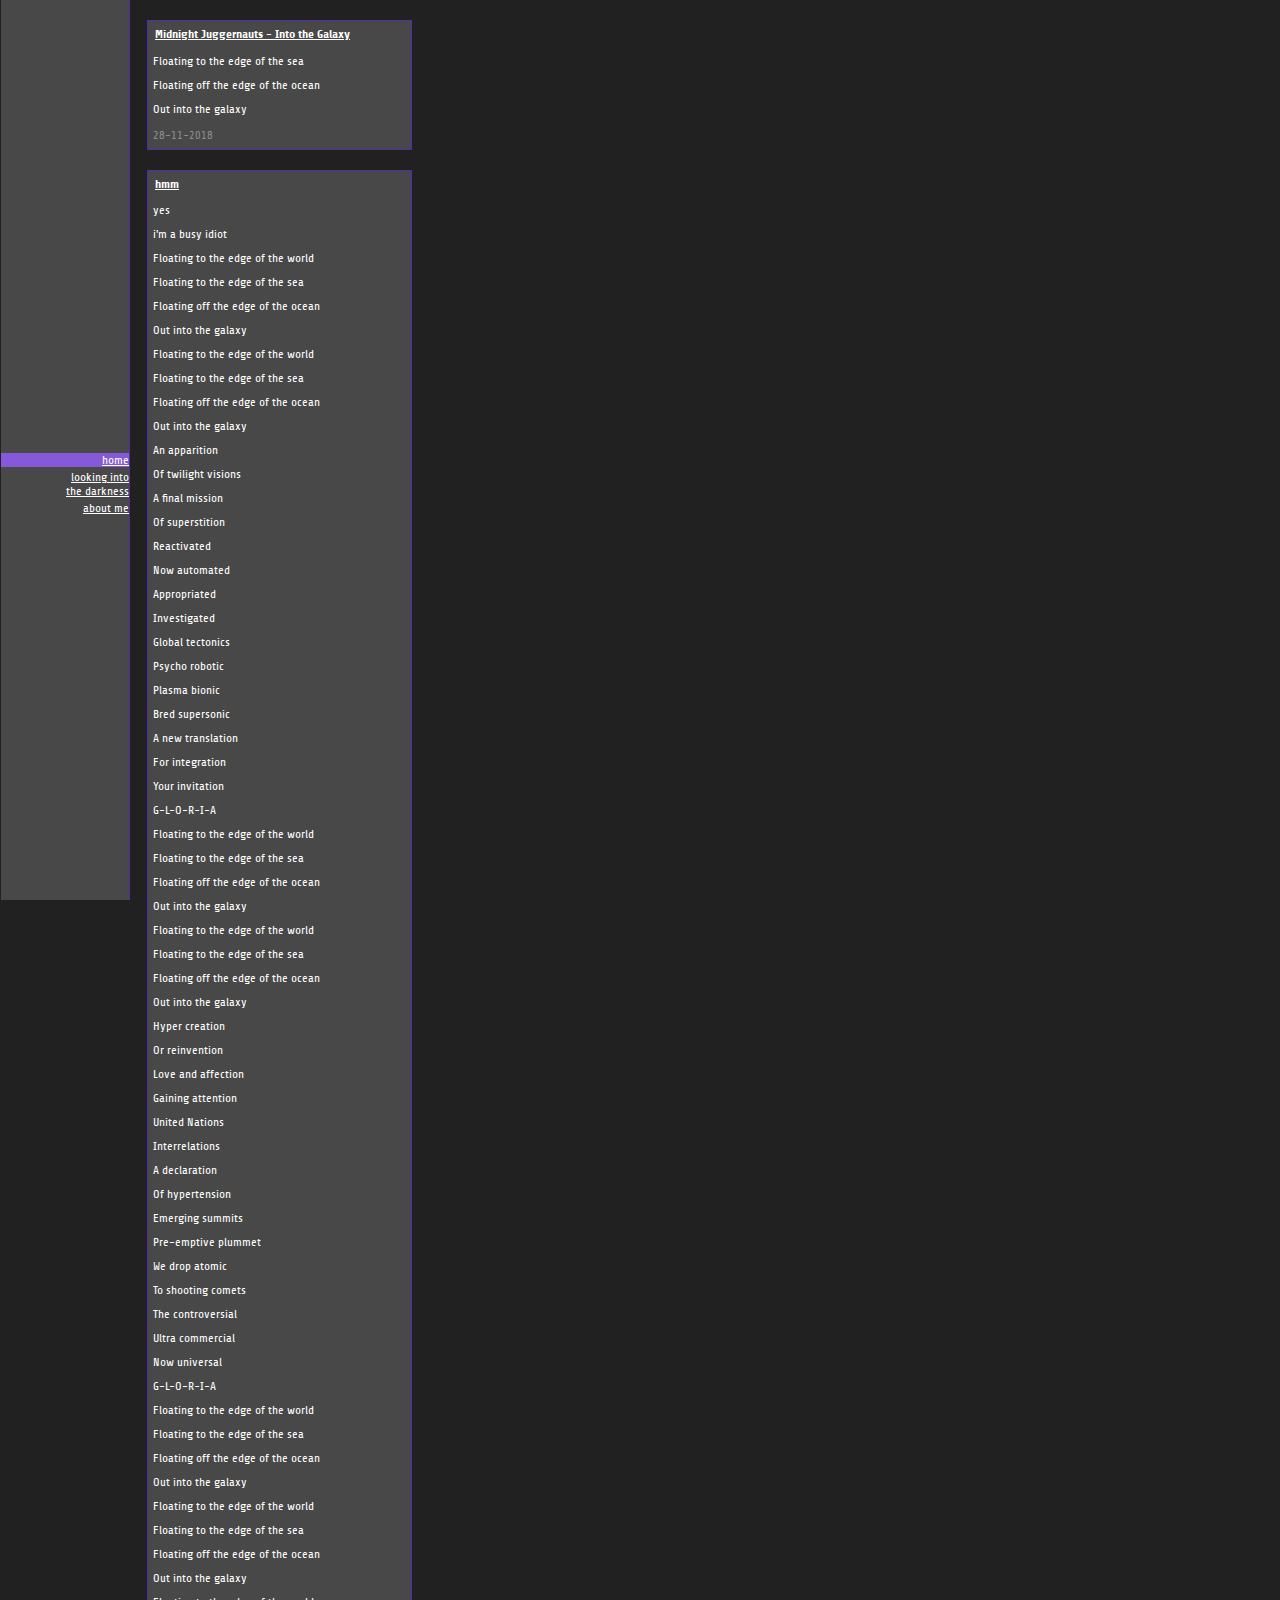
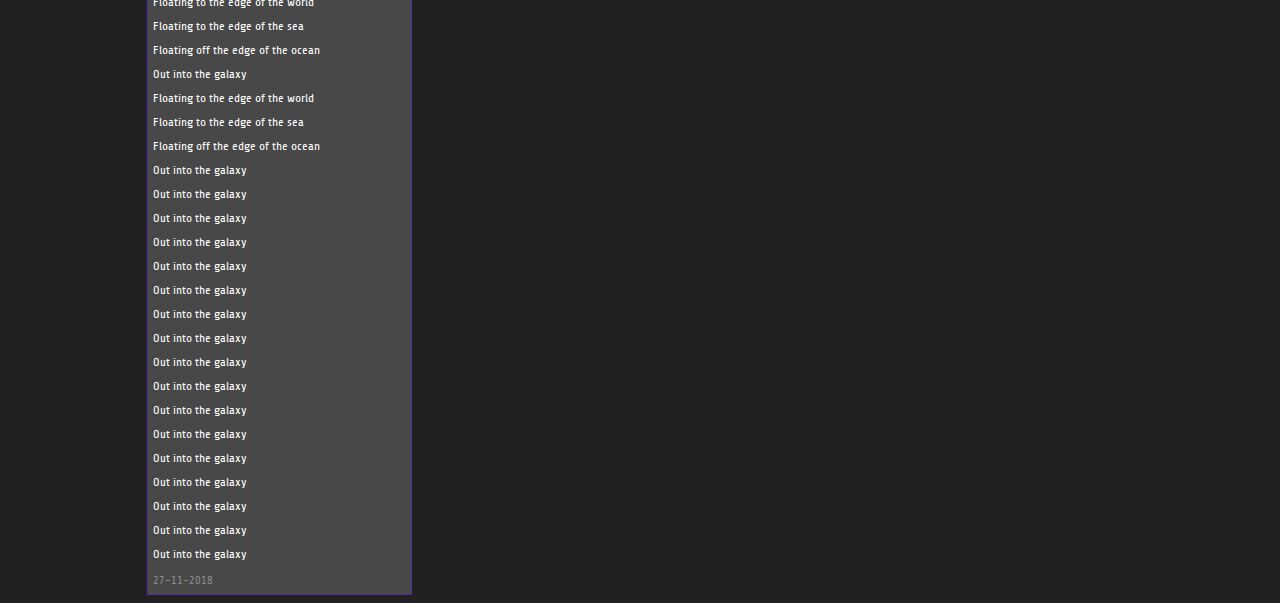
==== commit f2df3731: "testing adapting styles" ====
--- a/index.html
+++ b/index.html
@@ -3,6 +3,7 @@
 		<title> Hmm.... </title>
 		<link rel='stylesheet' href='style/style.css'>
 		<meta charset='utf-8'>
+		<meta name="viewport" content="width=device-width">
 	</head>
 	<body>
 		<div class='sidebar'>
--- a/style/style.css
+++ b/style/style.css
@@ -48,6 +48,7 @@
 	line-height: 0.8em;
 	border: 1px solid var(--fg);
 	margin-top: 20px;
+	z-index: 1;
 	transition: all 0.3s cubic-bezier(.25,.8,.25,1);
 }
 
@@ -60,7 +61,7 @@
 	position: absolute;
 	top: 50%;
 	width: 100%;
-
+	z-index: 2;
 }
 
 .active {
@@ -73,9 +74,10 @@
 
 .menuitem a {
 	display: block;
-	text-decoration: none;
+	text-decoration: underline;
 	color: white;
 	transition: background-color 0.3s cubic-bezier(0.4, 0.0, 0.2, 1);
+  margin: 3px 0px;
 }
 
 #time {
@@ -91,7 +93,7 @@
 	font-weight: bold;
 }
 
-@media screen and (max-width: 750px) {
+@media only screen and (max-width: 750px) and (min-height: 736px) {
 	.post {
 		max-width: 80%;
 		position: relative;
@@ -100,10 +102,25 @@
 	.sidebar {
 		min-height: 25%;
 		margin-top: 15%;
+		z-index: 2;
+	}
+	.menuitem {
+		text-align: center;
+		top: 0%;
+		font-size: 11px;
+		display: none;
+	}
+	.menuitem:hover {
+		display: inline;
+	}
+	.sidebar:hover {
+		min-width: 50%;
+		border: 1px solid var(--fg);
+		z-index: 2;
 	}
 }
 
-@media screen and (max-width: 1650px) {
+@media only screen and (max-width: 1650px) {
 	.post {
 		line-height: 1.4em;
 	}
